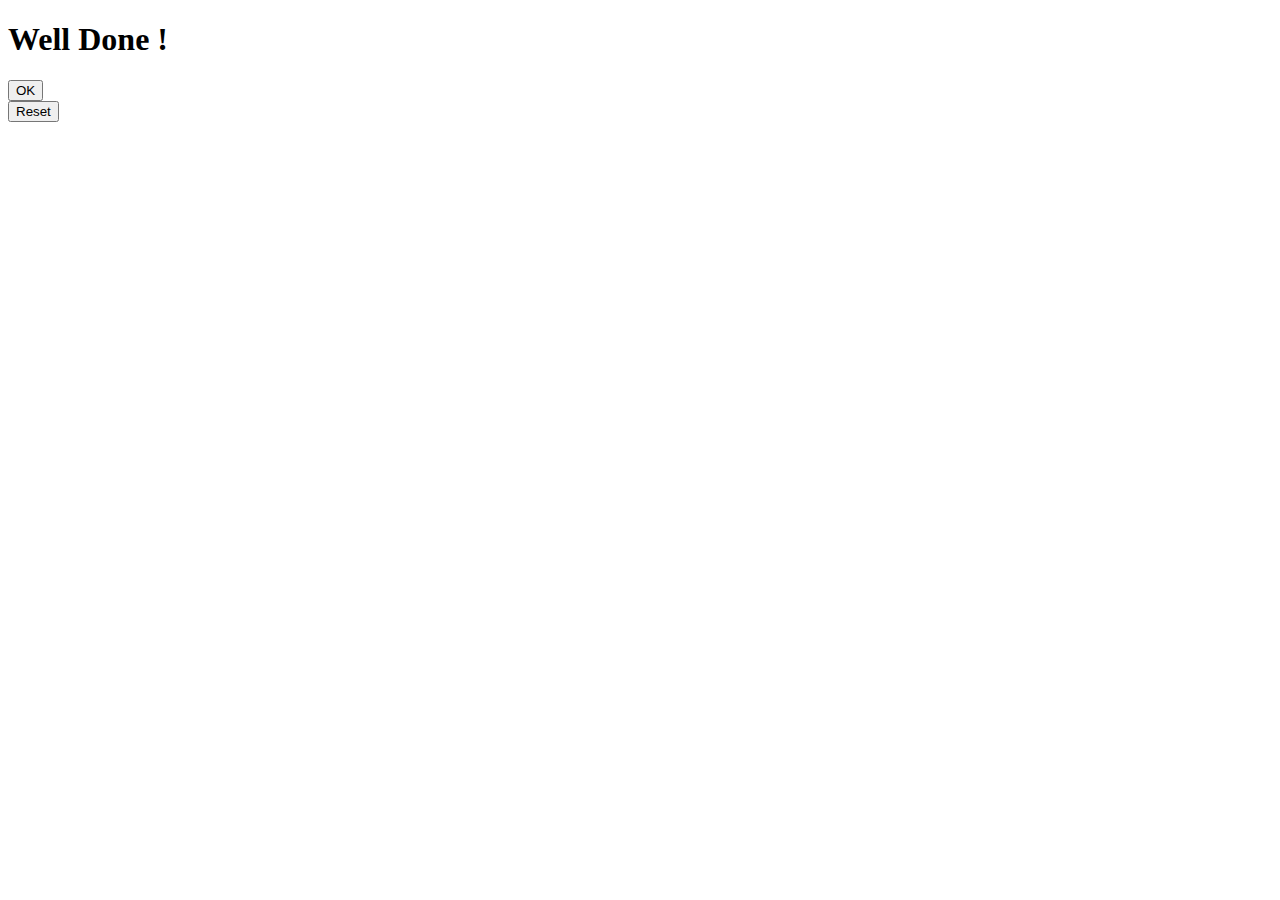
==== index.html @ 7c2bafa0 "Create index.html" ====
<!DOCTYPE html>
<html lang="en">
<head>
    <meta charset="UTF-8">
    <meta name="description" content="BootStrap">
    <title>Bootstrap</title>
    <!-- Font Family -->
    <link rel="preconnect" href="https://fonts.googleapis.com">
    <link rel="preconnect" href="https://fonts.gstatic.com" crossorigin>
    <link href="https://fonts.googleapis.com/css2?family=Montserrat:ital,wght@0,100..900;1,100..900&family=Open+Sans:ital,wdth,wght@0,75..100,300..800;1,75..100,300..800&family=Work+Sans:ital,wght@0,100..900;1,100..900&display=swap" rel="stylesheet">
    <!-- CSS file -->
    <link rel="stylesheet" href="css/style.css">
    <!-- BootStrap File -->
    <link rel="stylesheet" href="css/all.min.css">
    <link rel="stylesheet" href="css/bootstrap.min.css">
</head>
<body>
 <div class="big">
  <div class="result" id="result">
    <H1>Well Done !</H1>
    <p id="winner"></p>
    <button class="btn btn-primary" id="ok">OK</button>
   </div>
    <div class="parent">
      <!-- <button id="button">click</button> -->
        <span class="cell1" id="cell1"></span>
        <span class="cell2" id="cell2"></span>
        <span class="cell3" id="cell3"></span>
        <span class="cell4" id="cell4"></span>
        <span class="cell5" id="cell5"></span>
        <span class="cell6" id="cell6"></span>
        <span class="cell7" id="cell7"></span>
        <span class="cell8" id="cell8"></span>
        <span class="cell9" id="cell9"></span>
    </div>
    <button type="button" class="btn btn-primary" id="button">Reset</button>
 </div>

  <!-- JS file -->
  <script src="Js/main.js" type="module"></script>
  <script src="Js/app.js" type="module"></script>
  <!-- Bootstrap file -->
  <script src="JS/all.min.js"></script>
  <!--  JS Font-->
  <script src="JS/bootstrap.bundle.min.js"></script>
</body>
</html>
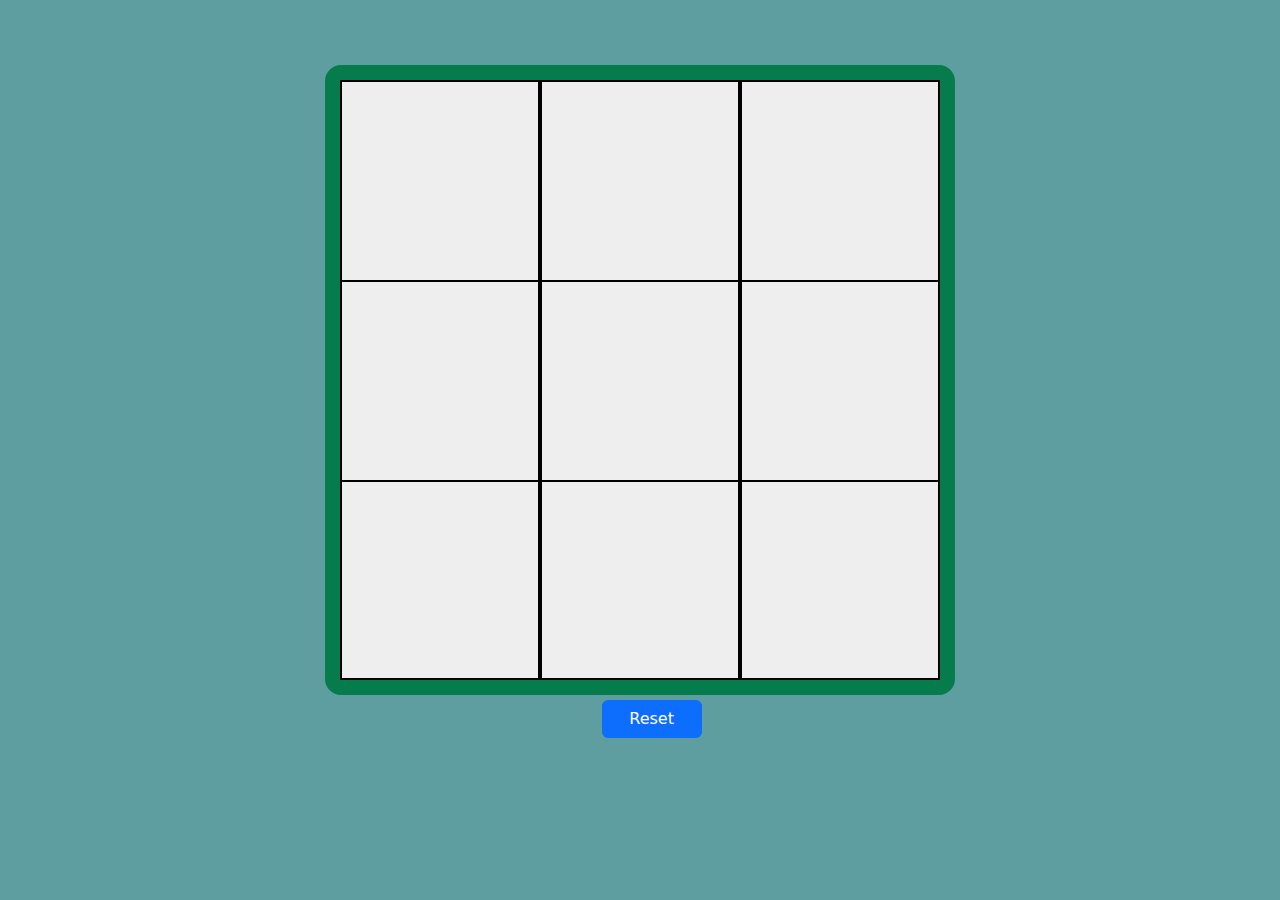
==== commit 705b6f35: "Update index.html" ====
--- a/index.html
+++ b/index.html
@@ -9,10 +9,10 @@
     <link rel="preconnect" href="https://fonts.gstatic.com" crossorigin>
     <link href="https://fonts.googleapis.com/css2?family=Montserrat:ital,wght@0,100..900;1,100..900&family=Open+Sans:ital,wdth,wght@0,75..100,300..800;1,75..100,300..800&family=Work+Sans:ital,wght@0,100..900;1,100..900&display=swap" rel="stylesheet">
     <!-- CSS file -->
-    <link rel="stylesheet" href="css/style.css">
+    <link rel="stylesheet" href="CSS/style.css">
     <!-- BootStrap File -->
-    <link rel="stylesheet" href="css/all.min.css">
-    <link rel="stylesheet" href="css/bootstrap.min.css">
+    <link rel="stylesheet" href="CSS/all.min.css">
+    <link rel="stylesheet" href="CSS/bootstrap.min.css">
 </head>
 <body>
  <div class="big">
--- a/CSS/style.css
+++ b/CSS/style.css
@@ -0,0 +1,69 @@
+* {
+    box-sizing: border-box;
+}
+
+html{
+    background-color: cadetblue;
+}
+.big{
+    background-color: cadetblue;
+}
+
+.parent{
+    background-color: #eee;
+    width: 600px;
+    display: grid;
+   grid-template-columns: 1fr 1fr 1fr;
+   grid-template-rows: repeat(3,1fr);
+    height: 600px;
+    text-align: center;
+    align-items: center;
+    margin: 80px auto;
+    outline: 15px solid rgb(6, 123, 76);
+    border-radius: 1px;
+}
+.parent span{
+    /* padding: 10px; */
+    display: flex;
+    align-items: center;
+    justify-content: center;
+    font-family: 'Courier New', Courier, monospace;
+    font-weight: bold;
+    font-size: 100px;
+    width: 200px;
+    gap: 0px;
+    height: 200px;
+    border-top: 2px solid black;
+    border-right: 2px solid black;
+    border-left: 2px solid black;
+    cursor: pointer;
+}
+.cell1,.cell2,.cell3,.cell4,.cell5,.cell6{
+border-bottom-color: transparent;
+}
+.cell7,.cell8,.cell9{
+    border-bottom:2px solid black ;
+}
+#button{
+   position: relative;
+   top: -60px;
+   width: 100px;
+   left: 47%;
+}
+
+.result
+{
+    width: 400px;
+    margin: auto;
+    margin-top: 10px;
+    position: relative;
+    padding: 10px;
+    text-align: center;
+    background-color: darkturquoise;
+    border-radius: 10px;
+    display: none;
+}
+p{
+    font-weight: bold;
+}
+
--- a/CSS/all.min.css
+++ b/CSS/all.min.css
@@ -0,0 +1,9 @@
+/*!
+ * Font Awesome Free 6.6.0 by @fontawesome - https://fontawesome.com
+ * License - https://fontawesome.com/license/free (Icons: CC BY 4.0, Fonts: SIL OFL 1.1, Code: MIT License)
+ * Copyright 2024 Fonticons, Inc.
+ */
+.fa{font-family:var(--fa-style-family,"Font Awesome 6 Free");font-weight:var(--fa-style,900)}.fa,.fa-brands,.fa-classic,.fa-regular,.fa-sharp-solid,.fa-solid,.fab,.far,.fas{-moz-osx-font-smoothing:grayscale;-webkit-font-smoothing:antialiased;display:var(--fa-display,inline-block);font-style:normal;font-variant:normal;line-height:1;text-rendering:auto}.fa-classic,.fa-regular,.fa-solid,.far,.fas{font-family:"Font Awesome 6 Free"}.fa-brands,.fab{font-family:"Font Awesome 6 Brands"}.fa-1x{font-size:1em}.fa-2x{font-size:2em}.fa-3x{font-size:3em}.fa-4x{font-size:4em}.fa-5x{font-size:5em}.fa-6x{font-size:6em}.fa-7x{font-size:7em}.fa-8x{font-size:8em}.fa-9x{font-size:9em}.fa-10x{font-size:10em}.fa-2xs{font-size:.625em;line-height:.1em;vertical-align:.225em}.fa-xs{font-size:.75em;line-height:.08333em;vertical-align:.125em}.fa-sm{font-size:.875em;line-height:.07143em;vertical-align:.05357em}.fa-lg{font-size:1.25em;line-height:.05em;vertical-align:-.075em}.fa-xl{font-size:1.5em;line-height:.04167em;vertical-align:-.125em}.fa-2xl{font-size:2em;line-height:.03125em;vertical-align:-.1875em}.fa-fw{text-align:center;width:1.25em}.fa-ul{list-style-type:none;margin-left:var(--fa-li-margin,2.5em);padding-left:0}.fa-ul>li{position:relative}.fa-li{left:calc(var(--fa-li-width, 2em)*-1);position:absolute;text-align:center;width:var(--fa-li-width,2em);line-height:inherit}.fa-border{border-radius:var(--fa-border-radius,.1em);border:var(--fa-border-width,.08em) var(--fa-border-style,solid) var(--fa-border-color,#eee);padding:var(--fa-border-padding,.2em .25em .15em)}.fa-pull-left{float:left;margin-right:var(--fa-pull-margin,.3em)}.fa-pull-right{float:right;margin-left:var(--fa-pull-margin,.3em)}.fa-beat{animation-name:fa-beat;animation-delay:var(--fa-animation-delay,0s);animation-direction:var(--fa-animation-direction,normal);animation-duration:var(--fa-animation-duration,1s);animation-iteration-count:var(--fa-animation-iteration-count,infinite);animation-timing-function:var(--fa-animation-timing,ease-in-out)}.fa-bounce{animation-name:fa-bounce;animation-delay:var(--fa-animation-delay,0s);animation-direction:var(--fa-animation-direction,normal);animation-duration:var(--fa-animation-duration,1s);animation-iteration-count:var(--fa-animation-iteration-count,infinite);animation-timing-function:var(--fa-animation-timing,cubic-bezier(.28,.84,.42,1))}.fa-fade{animation-name:fa-fade;animation-iteration-count:var(--fa-animation-iteration-count,infinite);animation-timing-function:var(--fa-animation-timing,cubic-bezier(.4,0,.6,1))}.fa-beat-fade,.fa-fade{animation-delay:var(--fa-animation-delay,0s);animation-direction:var(--fa-animation-direction,normal);animation-duration:var(--fa-animation-duration,1s)}.fa-beat-fade{animation-name:fa-beat-fade;animation-iteration-count:var(--fa-animation-iteration-count,infinite);animation-timing-function:var(--fa-animation-timing,cubic-bezier(.4,0,.6,1))}.fa-flip{animation-name:fa-flip;animation-delay:var(--fa-animation-delay,0s);animation-direction:var(--fa-animation-direction,normal);animation-duration:var(--fa-animation-duration,1s);animation-iteration-count:var(--fa-animation-iteration-count,infinite);animation-timing-function:var(--fa-animation-timing,ease-in-out)}.fa-shake{animation-name:fa-shake;animation-duration:var(--fa-animation-duration,1s);animation-iteration-count:var(--fa-animation-iteration-count,infinite);animation-timing-function:var(--fa-animation-timing,linear)}.fa-shake,.fa-spin{animation-delay:var(--fa-animation-delay,0s);animation-direction:var(--fa-animation-direction,normal)}.fa-spin{animation-name:fa-spin;animation-duration:var(--fa-animation-duration,2s);animation-iteration-count:var(--fa-animation-iteration-count,infinite);animation-timing-function:var(--fa-animation-timing,linear)}.fa-spin-reverse{--fa-animation-direction:reverse}.fa-pulse,.fa-spin-pulse{animation-name:fa-spin;animation-direction:var(--fa-animation-direction,normal);animation-duration:var(--fa-animation-duration,1s);animation-iteration-count:var(--fa-animation-iteration-count,infinite);animation-timing-function:var(--fa-animation-timing,steps(8))}@media (prefers-reduced-motion:reduce){.fa-beat,.fa-beat-fade,.fa-bounce,.fa-fade,.fa-flip,.fa-pulse,.fa-shake,.fa-spin,.fa-spin-pulse{animation-delay:-1ms;animation-duration:1ms;animation-iteration-count:1;transition-delay:0s;transition-duration:0s}}@keyframes fa-beat{0%,90%{transform:scale(1)}45%{transform:scale(var(--fa-beat-scale,1.25))}}@keyframes fa-bounce{0%{transform:scale(1) translateY(0)}10%{transform:scale(var(--fa-bounce-start-scale-x,1.1),var(--fa-bounce-start-scale-y,.9)) translateY(0)}30%{transform:scale(var(--fa-bounce-jump-scale-x,.9),var(--fa-bounce-jump-scale-y,1.1)) translateY(var(--fa-bounce-height,-.5em))}50%{transform:scale(var(--fa-bounce-land-scale-x,1.05),var(--fa-bounce-land-scale-y,.95)) translateY(0)}57%{transform:scale(1) translateY(var(--fa-bounce-rebound,-.125em))}64%{transform:scale(1) translateY(0)}to{transform:scale(1) translateY(0)}}@keyframes fa-fade{50%{opacity:var(--fa-fade-opacity,.4)}}@keyframes fa-beat-fade{0%,to{opacity:var(--fa-beat-fade-opacity,.4);transform:scale(1)}50%{opacity:1;transform:scale(var(--fa-beat-fade-scale,1.125))}}@keyframes fa-flip{50%{transform:rotate3d(var(--fa-flip-x,0),var(--fa-flip-y,1),var(--fa-flip-z,0),var(--fa-flip-angle,-180deg))}}@keyframes fa-shake{0%{transform:rotate(-15deg)}4%{transform:rotate(15deg)}8%,24%{transform:rotate(-18deg)}12%,28%{transform:rotate(18deg)}16%{transform:rotate(-22deg)}20%{transform:rotate(22deg)}32%{transform:rotate(-12deg)}36%{transform:rotate(12deg)}40%,to{transform:rotate(0deg)}}@keyframes fa-spin{0%{transform:rotate(0deg)}to{transform:rotate(1turn)}}.fa-rotate-90{transform:rotate(90deg)}.fa-rotate-180{transform:rotate(180deg)}.fa-rotate-270{transform:rotate(270deg)}.fa-flip-horizontal{transform:scaleX(-1)}.fa-flip-vertical{transform:scaleY(-1)}.fa-flip-both,.fa-flip-horizontal.fa-flip-vertical{transform:scale(-1)}.fa-rotate-by{transform:rotate(var(--fa-rotate-angle,0))}.fa-stack{display:inline-block;height:2em;line-height:2em;position:relative;vertical-align:middle;width:2.5em}.fa-stack-1x,.fa-stack-2x{left:0;position:absolute;text-align:center;width:100%;z-index:var(--fa-stack-z-index,auto)}.fa-stack-1x{line-height:inherit}.fa-stack-2x{font-size:2em}.fa-inverse{color:var(--fa-inverse,#fff)}
+
+.fa-0:before{content:"\30"}.fa-1:before{content:"\31"}.fa-2:before{content:"\32"}.fa-3:before{content:"\33"}.fa-4:before{content:"\34"}.fa-5:before{content:"\35"}.fa-6:before{content:"\36"}.fa-7:before{content:"\37"}.fa-8:before{content:"\38"}.fa-9:before{content:"\39"}.fa-fill-drip:before{content:"\f576"}.fa-arrows-to-circle:before{content:"\e4bd"}.fa-chevron-circle-right:before,.fa-circle-chevron-right:before{content:"\f138"}.fa-at:before{content:"\40"}.fa-trash-alt:before,.fa-trash-can:before{content:"\f2ed"}.fa-text-height:before{content:"\f034"}.fa-user-times:before,.fa-user-xmark:before{content:"\f235"}.fa-stethoscope:before{content:"\f0f1"}.fa-comment-alt:before,.fa-message:before{content:"\f27a"}.fa-info:before{content:"\f129"}.fa-compress-alt:before,.fa-down-left-and-up-right-to-center:before{content:"\f422"}.fa-explosion:before{content:"\e4e9"}.fa-file-alt:before,.fa-file-lines:before,.fa-file-text:before{content:"\f15c"}.fa-wave-square:before{content:"\f83e"}.fa-ring:before{content:"\f70b"}.fa-building-un:before{content:"\e4d9"}.fa-dice-three:before{content:"\f527"}.fa-calendar-alt:before,.fa-calendar-days:before{content:"\f073"}.fa-anchor-circle-check:before{content:"\e4aa"}.fa-building-circle-arrow-right:before{content:"\e4d1"}.fa-volleyball-ball:before,.fa-volleyball:before{content:"\f45f"}.fa-arrows-up-to-line:before{content:"\e4c2"}.fa-sort-desc:before,.fa-sort-down:before{content:"\f0dd"}.fa-circle-minus:before,.fa-minus-circle:before{content:"\f056"}.fa-door-open:before{content:"\f52b"}.fa-right-from-bracket:before,.fa-sign-out-alt:before{content:"\f2f5"}.fa-atom:before{content:"\f5d2"}.fa-soap:before{content:"\e06e"}.fa-heart-music-camera-bolt:before,.fa-icons:before{content:"\f86d"}.fa-microphone-alt-slash:before,.fa-microphone-lines-slash:before{content:"\f539"}.fa-bridge-circle-check:before{content:"\e4c9"}.fa-pump-medical:before{content:"\e06a"}.fa-fingerprint:before{content:"\f577"}.fa-hand-point-right:before{content:"\f0a4"}.fa-magnifying-glass-location:before,.fa-search-location:before{content:"\f689"}.fa-forward-step:before,.fa-step-forward:before{content:"\f051"}.fa-face-smile-beam:before,.fa-smile-beam:before{content:"\f5b8"}.fa-flag-checkered:before{content:"\f11e"}.fa-football-ball:before,.fa-football:before{content:"\f44e"}.fa-school-circle-exclamation:before{content:"\e56c"}.fa-crop:before{content:"\f125"}.fa-angle-double-down:before,.fa-angles-down:before{content:"\f103"}.fa-users-rectangle:before{content:"\e594"}.fa-people-roof:before{content:"\e537"}.fa-people-line:before{content:"\e534"}.fa-beer-mug-empty:before,.fa-beer:before{content:"\f0fc"}.fa-diagram-predecessor:before{content:"\e477"}.fa-arrow-up-long:before,.fa-long-arrow-up:before{content:"\f176"}.fa-burn:before,.fa-fire-flame-simple:before{content:"\f46a"}.fa-male:before,.fa-person:before{content:"\f183"}.fa-laptop:before{content:"\f109"}.fa-file-csv:before{content:"\f6dd"}.fa-menorah:before{content:"\f676"}.fa-truck-plane:before{content:"\e58f"}.fa-record-vinyl:before{content:"\f8d9"}.fa-face-grin-stars:before,.fa-grin-stars:before{content:"\f587"}.fa-bong:before{content:"\f55c"}.fa-pastafarianism:before,.fa-spaghetti-monster-flying:before{content:"\f67b"}.fa-arrow-down-up-across-line:before{content:"\e4af"}.fa-spoon:before,.fa-utensil-spoon:before{content:"\f2e5"}.fa-jar-wheat:before{content:"\e517"}.fa-envelopes-bulk:before,.fa-mail-bulk:before{content:"\f674"}.fa-file-circle-exclamation:before{content:"\e4eb"}.fa-circle-h:before,.fa-hospital-symbol:before{content:"\f47e"}.fa-pager:before{content:"\f815"}.fa-address-book:before,.fa-contact-book:before{content:"\f2b9"}.fa-strikethrough:before{content:"\f0cc"}.fa-k:before{content:"\4b"}.fa-landmark-flag:before{content:"\e51c"}.fa-pencil-alt:before,.fa-pencil:before{content:"\f303"}.fa-backward:before{content:"\f04a"}.fa-caret-right:before{content:"\f0da"}.fa-comments:before{content:"\f086"}.fa-file-clipboard:before,.fa-paste:before{content:"\f0ea"}.fa-code-pull-request:before{content:"\e13c"}.fa-clipboard-list:before{content:"\f46d"}.fa-truck-loading:before,.fa-truck-ramp-box:before{content:"\f4de"}.fa-user-check:before{content:"\f4fc"}.fa-vial-virus:before{content:"\e597"}.fa-sheet-plastic:before{content:"\e571"}.fa-blog:before{content:"\f781"}.fa-user-ninja:before{content:"\f504"}.fa-person-arrow-up-from-line:before{content:"\e539"}.fa-scroll-torah:before,.fa-torah:before{content:"\f6a0"}.fa-broom-ball:before,.fa-quidditch-broom-ball:before,.fa-quidditch:before{content:"\f458"}.fa-toggle-off:before{content:"\f204"}.fa-archive:before,.fa-box-archive:before{content:"\f187"}.fa-person-drowning:before{content:"\e545"}.fa-arrow-down-9-1:before,.fa-sort-numeric-desc:before,.fa-sort-numeric-down-alt:before{content:"\f886"}.fa-face-grin-tongue-squint:before,.fa-grin-tongue-squint:before{content:"\f58a"}.fa-spray-can:before{content:"\f5bd"}.fa-truck-monster:before{content:"\f63b"}.fa-w:before{content:"\57"}.fa-earth-africa:before,.fa-globe-africa:before{content:"\f57c"}.fa-rainbow:before{content:"\f75b"}.fa-circle-notch:before{content:"\f1ce"}.fa-tablet-alt:before,.fa-tablet-screen-button:before{content:"\f3fa"}.fa-paw:before{content:"\f1b0"}.fa-cloud:before{content:"\f0c2"}.fa-trowel-bricks:before{content:"\e58a"}.fa-face-flushed:before,.fa-flushed:before{content:"\f579"}.fa-hospital-user:before{content:"\f80d"}.fa-tent-arrow-left-right:before{content:"\e57f"}.fa-gavel:before,.fa-legal:before{content:"\f0e3"}.fa-binoculars:before{content:"\f1e5"}.fa-microphone-slash:before{content:"\f131"}.fa-box-tissue:before{content:"\e05b"}.fa-motorcycle:before{content:"\f21c"}.fa-bell-concierge:before,.fa-concierge-bell:before{content:"\f562"}.fa-pen-ruler:before,.fa-pencil-ruler:before{content:"\f5ae"}.fa-people-arrows-left-right:before,.fa-people-arrows:before{content:"\e068"}.fa-mars-and-venus-burst:before{content:"\e523"}.fa-caret-square-right:before,.fa-square-caret-right:before{content:"\f152"}.fa-cut:before,.fa-scissors:before{content:"\f0c4"}.fa-sun-plant-wilt:before{content:"\e57a"}.fa-toilets-portable:before{content:"\e584"}.fa-hockey-puck:before{content:"\f453"}.fa-table:before{content:"\f0ce"}.fa-magnifying-glass-arrow-right:before{content:"\e521"}.fa-digital-tachograph:before,.fa-tachograph-digital:before{content:"\f566"}.fa-users-slash:before{content:"\e073"}.fa-clover:before{content:"\e139"}.fa-mail-reply:before,.fa-reply:before{content:"\f3e5"}.fa-star-and-crescent:before{content:"\f699"}.fa-house-fire:before{content:"\e50c"}.fa-minus-square:before,.fa-square-minus:before{content:"\f146"}.fa-helicopter:before{content:"\f533"}.fa-compass:before{content:"\f14e"}.fa-caret-square-down:before,.fa-square-caret-down:before{content:"\f150"}.fa-file-circle-question:before{content:"\e4ef"}.fa-laptop-code:before{content:"\f5fc"}.fa-swatchbook:before{content:"\f5c3"}.fa-prescription-bottle:before{content:"\f485"}.fa-bars:before,.fa-navicon:before{content:"\f0c9"}.fa-people-group:before{content:"\e533"}.fa-hourglass-3:before,.fa-hourglass-end:before{content:"\f253"}.fa-heart-broken:before,.fa-heart-crack:before{content:"\f7a9"}.fa-external-link-square-alt:before,.fa-square-up-right:before{content:"\f360"}.fa-face-kiss-beam:before,.fa-kiss-beam:before{content:"\f597"}.fa-film:before{content:"\f008"}.fa-ruler-horizontal:before{content:"\f547"}.fa-people-robbery:before{content:"\e536"}.fa-lightbulb:before{content:"\f0eb"}.fa-caret-left:before{content:"\f0d9"}.fa-circle-exclamation:before,.fa-exclamation-circle:before{content:"\f06a"}.fa-school-circle-xmark:before{content:"\e56d"}.fa-arrow-right-from-bracket:before,.fa-sign-out:before{content:"\f08b"}.fa-chevron-circle-down:before,.fa-circle-chevron-down:before{content:"\f13a"}.fa-unlock-alt:before,.fa-unlock-keyhole:before{content:"\f13e"}.fa-cloud-showers-heavy:before{content:"\f740"}.fa-headphones-alt:before,.fa-headphones-simple:before{content:"\f58f"}.fa-sitemap:before{content:"\f0e8"}.fa-circle-dollar-to-slot:before,.fa-donate:before{content:"\f4b9"}.fa-memory:before{content:"\f538"}.fa-road-spikes:before{content:"\e568"}.fa-fire-burner:before{content:"\e4f1"}.fa-flag:before{content:"\f024"}.fa-hanukiah:before{content:"\f6e6"}.fa-feather:before{content:"\f52d"}.fa-volume-down:before,.fa-volume-low:before{content:"\f027"}.fa-comment-slash:before{content:"\f4b3"}.fa-cloud-sun-rain:before{content:"\f743"}.fa-compress:before{content:"\f066"}.fa-wheat-alt:before,.fa-wheat-awn:before{content:"\e2cd"}.fa-ankh:before{content:"\f644"}.fa-hands-holding-child:before{content:"\e4fa"}.fa-asterisk:before{content:"\2a"}.fa-check-square:before,.fa-square-check:before{content:"\f14a"}.fa-peseta-sign:before{content:"\e221"}.fa-header:before,.fa-heading:before{content:"\f1dc"}.fa-ghost:before{content:"\f6e2"}.fa-list-squares:before,.fa-list:before{content:"\f03a"}.fa-phone-square-alt:before,.fa-square-phone-flip:before{content:"\f87b"}.fa-cart-plus:before{content:"\f217"}.fa-gamepad:before{content:"\f11b"}.fa-circle-dot:before,.fa-dot-circle:before{content:"\f192"}.fa-dizzy:before,.fa-face-dizzy:before{content:"\f567"}.fa-egg:before{content:"\f7fb"}.fa-house-medical-circle-xmark:before{content:"\e513"}.fa-campground:before{content:"\f6bb"}.fa-folder-plus:before{content:"\f65e"}.fa-futbol-ball:before,.fa-futbol:before,.fa-soccer-ball:before{content:"\f1e3"}.fa-paint-brush:before,.fa-paintbrush:before{content:"\f1fc"}.fa-lock:before{content:"\f023"}.fa-gas-pump:before{content:"\f52f"}.fa-hot-tub-person:before,.fa-hot-tub:before{content:"\f593"}.fa-map-location:before,.fa-map-marked:before{content:"\f59f"}.fa-house-flood-water:before{content:"\e50e"}.fa-tree:before{content:"\f1bb"}.fa-bridge-lock:before{content:"\e4cc"}.fa-sack-dollar:before{content:"\f81d"}.fa-edit:before,.fa-pen-to-square:before{content:"\f044"}.fa-car-side:before{content:"\f5e4"}.fa-share-alt:before,.fa-share-nodes:before{content:"\f1e0"}.fa-heart-circle-minus:before{content:"\e4ff"}.fa-hourglass-2:before,.fa-hourglass-half:before{content:"\f252"}.fa-microscope:before{content:"\f610"}.fa-sink:before{content:"\e06d"}.fa-bag-shopping:before,.fa-shopping-bag:before{content:"\f290"}.fa-arrow-down-z-a:before,.fa-sort-alpha-desc:before,.fa-sort-alpha-down-alt:before{content:"\f881"}.fa-mitten:before{content:"\f7b5"}.fa-person-rays:before{content:"\e54d"}.fa-users:before{content:"\f0c0"}.fa-eye-slash:before{content:"\f070"}.fa-flask-vial:before{content:"\e4f3"}.fa-hand-paper:before,.fa-hand:before{content:"\f256"}.fa-om:before{content:"\f679"}.fa-worm:before{content:"\e599"}.fa-house-circle-xmark:before{content:"\e50b"}.fa-plug:before{content:"\f1e6"}.fa-chevron-up:before{content:"\f077"}.fa-hand-spock:before{content:"\f259"}.fa-stopwatch:before{content:"\f2f2"}.fa-face-kiss:before,.fa-kiss:before{content:"\f596"}.fa-bridge-circle-xmark:before{content:"\e4cb"}.fa-face-grin-tongue:before,.fa-grin-tongue:before{content:"\f589"}.fa-chess-bishop:before{content:"\f43a"}.fa-face-grin-wink:before,.fa-grin-wink:before{content:"\f58c"}.fa-deaf:before,.fa-deafness:before,.fa-ear-deaf:before,.fa-hard-of-hearing:before{content:"\f2a4"}.fa-road-circle-check:before{content:"\e564"}.fa-dice-five:before{content:"\f523"}.fa-rss-square:before,.fa-square-rss:before{content:"\f143"}.fa-land-mine-on:before{content:"\e51b"}.fa-i-cursor:before{content:"\f246"}.fa-stamp:before{content:"\f5bf"}.fa-stairs:before{content:"\e289"}.fa-i:before{content:"\49"}.fa-hryvnia-sign:before,.fa-hryvnia:before{content:"\f6f2"}.fa-pills:before{content:"\f484"}.fa-face-grin-wide:before,.fa-grin-alt:before{content:"\f581"}.fa-tooth:before{content:"\f5c9"}.fa-v:before{content:"\56"}.fa-bangladeshi-taka-sign:before{content:"\e2e6"}.fa-bicycle:before{content:"\f206"}.fa-rod-asclepius:before,.fa-rod-snake:before,.fa-staff-aesculapius:before,.fa-staff-snake:before{content:"\e579"}.fa-head-side-cough-slash:before{content:"\e062"}.fa-ambulance:before,.fa-truck-medical:before{content:"\f0f9"}.fa-wheat-awn-circle-exclamation:before{content:"\e598"}.fa-snowman:before{content:"\f7d0"}.fa-mortar-pestle:before{content:"\f5a7"}.fa-road-barrier:before{content:"\e562"}.fa-school:before{content:"\f549"}.fa-igloo:before{content:"\f7ae"}.fa-joint:before{content:"\f595"}.fa-angle-right:before{content:"\f105"}.fa-horse:before{content:"\f6f0"}.fa-q:before{content:"\51"}.fa-g:before{content:"\47"}.fa-notes-medical:before{content:"\f481"}.fa-temperature-2:before,.fa-temperature-half:before,.fa-thermometer-2:before,.fa-thermometer-half:before{content:"\f2c9"}.fa-dong-sign:before{content:"\e169"}.fa-capsules:before{content:"\f46b"}.fa-poo-bolt:before,.fa-poo-storm:before{content:"\f75a"}.fa-face-frown-open:before,.fa-frown-open:before{content:"\f57a"}.fa-hand-point-up:before{content:"\f0a6"}.fa-money-bill:before{content:"\f0d6"}.fa-bookmark:before{content:"\f02e"}.fa-align-justify:before{content:"\f039"}.fa-umbrella-beach:before{content:"\f5ca"}.fa-helmet-un:before{content:"\e503"}.fa-bullseye:before{content:"\f140"}.fa-bacon:before{content:"\f7e5"}.fa-hand-point-down:before{content:"\f0a7"}.fa-arrow-up-from-bracket:before{content:"\e09a"}.fa-folder-blank:before,.fa-folder:before{content:"\f07b"}.fa-file-medical-alt:before,.fa-file-waveform:before{content:"\f478"}.fa-radiation:before{content:"\f7b9"}.fa-chart-simple:before{content:"\e473"}.fa-mars-stroke:before{content:"\f229"}.fa-vial:before{content:"\f492"}.fa-dashboard:before,.fa-gauge-med:before,.fa-gauge:before,.fa-tachometer-alt-average:before{content:"\f624"}.fa-magic-wand-sparkles:before,.fa-wand-magic-sparkles:before{content:"\e2ca"}.fa-e:before{content:"\45"}.fa-pen-alt:before,.fa-pen-clip:before{content:"\f305"}.fa-bridge-circle-exclamation:before{content:"\e4ca"}.fa-user:before{content:"\f007"}.fa-school-circle-check:before{content:"\e56b"}.fa-dumpster:before{content:"\f793"}.fa-shuttle-van:before,.fa-van-shuttle:before{content:"\f5b6"}.fa-building-user:before{content:"\e4da"}.fa-caret-square-left:before,.fa-square-caret-left:before{content:"\f191"}.fa-highlighter:before{content:"\f591"}.fa-key:before{content:"\f084"}.fa-bullhorn:before{content:"\f0a1"}.fa-globe:before{content:"\f0ac"}.fa-synagogue:before{content:"\f69b"}.fa-person-half-dress:before{content:"\e548"}.fa-road-bridge:before{content:"\e563"}.fa-location-arrow:before{content:"\f124"}.fa-c:before{content:"\43"}.fa-tablet-button:before{content:"\f10a"}.fa-building-lock:before{content:"\e4d6"}.fa-pizza-slice:before{content:"\f818"}.fa-money-bill-wave:before{content:"\f53a"}.fa-area-chart:before,.fa-chart-area:before{content:"\f1fe"}.fa-house-flag:before{content:"\e50d"}.fa-person-circle-minus:before{content:"\e540"}.fa-ban:before,.fa-cancel:before{content:"\f05e"}.fa-camera-rotate:before{content:"\e0d8"}.fa-air-freshener:before,.fa-spray-can-sparkles:before{content:"\f5d0"}.fa-star:before{content:"\f005"}.fa-repeat:before{content:"\f363"}.fa-cross:before{content:"\f654"}.fa-box:before{content:"\f466"}.fa-venus-mars:before{content:"\f228"}.fa-arrow-pointer:before,.fa-mouse-pointer:before{content:"\f245"}.fa-expand-arrows-alt:before,.fa-maximize:before{content:"\f31e"}.fa-charging-station:before{content:"\f5e7"}.fa-shapes:before,.fa-triangle-circle-square:before{content:"\f61f"}.fa-random:before,.fa-shuffle:before{content:"\f074"}.fa-person-running:before,.fa-running:before{content:"\f70c"}.fa-mobile-retro:before{content:"\e527"}.fa-grip-lines-vertical:before{content:"\f7a5"}.fa-spider:before{content:"\f717"}.fa-hands-bound:before{content:"\e4f9"}.fa-file-invoice-dollar:before{content:"\f571"}.fa-plane-circle-exclamation:before{content:"\e556"}.fa-x-ray:before{content:"\f497"}.fa-spell-check:before{content:"\f891"}.fa-slash:before{content:"\f715"}.fa-computer-mouse:before,.fa-mouse:before{content:"\f8cc"}.fa-arrow-right-to-bracket:before,.fa-sign-in:before{content:"\f090"}.fa-shop-slash:before,.fa-store-alt-slash:before{content:"\e070"}.fa-server:before{content:"\f233"}.fa-virus-covid-slash:before{content:"\e4a9"}.fa-shop-lock:before{content:"\e4a5"}.fa-hourglass-1:before,.fa-hourglass-start:before{content:"\f251"}.fa-blender-phone:before{content:"\f6b6"}.fa-building-wheat:before{content:"\e4db"}.fa-person-breastfeeding:before{content:"\e53a"}.fa-right-to-bracket:before,.fa-sign-in-alt:before{content:"\f2f6"}.fa-venus:before{content:"\f221"}.fa-passport:before{content:"\f5ab"}.fa-thumb-tack-slash:before,.fa-thumbtack-slash:before{content:"\e68f"}.fa-heart-pulse:before,.fa-heartbeat:before{content:"\f21e"}.fa-people-carry-box:before,.fa-people-carry:before{content:"\f4ce"}.fa-temperature-high:before{content:"\f769"}.fa-microchip:before{content:"\f2db"}.fa-crown:before{content:"\f521"}.fa-weight-hanging:before{content:"\f5cd"}.fa-xmarks-lines:before{content:"\e59a"}.fa-file-prescription:before{content:"\f572"}.fa-weight-scale:before,.fa-weight:before{content:"\f496"}.fa-user-friends:before,.fa-user-group:before{content:"\f500"}.fa-arrow-up-a-z:before,.fa-sort-alpha-up:before{content:"\f15e"}.fa-chess-knight:before{content:"\f441"}.fa-face-laugh-squint:before,.fa-laugh-squint:before{content:"\f59b"}.fa-wheelchair:before{content:"\f193"}.fa-arrow-circle-up:before,.fa-circle-arrow-up:before{content:"\f0aa"}.fa-toggle-on:before{content:"\f205"}.fa-person-walking:before,.fa-walking:before{content:"\f554"}.fa-l:before{content:"\4c"}.fa-fire:before{content:"\f06d"}.fa-bed-pulse:before,.fa-procedures:before{content:"\f487"}.fa-shuttle-space:before,.fa-space-shuttle:before{content:"\f197"}.fa-face-laugh:before,.fa-laugh:before{content:"\f599"}.fa-folder-open:before{content:"\f07c"}.fa-heart-circle-plus:before{content:"\e500"}.fa-code-fork:before{content:"\e13b"}.fa-city:before{content:"\f64f"}.fa-microphone-alt:before,.fa-microphone-lines:before{content:"\f3c9"}.fa-pepper-hot:before{content:"\f816"}.fa-unlock:before{content:"\f09c"}.fa-colon-sign:before{content:"\e140"}.fa-headset:before{content:"\f590"}.fa-store-slash:before{content:"\e071"}.fa-road-circle-xmark:before{content:"\e566"}.fa-user-minus:before{content:"\f503"}.fa-mars-stroke-up:before,.fa-mars-stroke-v:before{content:"\f22a"}.fa-champagne-glasses:before,.fa-glass-cheers:before{content:"\f79f"}.fa-clipboard:before{content:"\f328"}.fa-house-circle-exclamation:before{content:"\e50a"}.fa-file-arrow-up:before,.fa-file-upload:before{content:"\f574"}.fa-wifi-3:before,.fa-wifi-strong:before,.fa-wifi:before{content:"\f1eb"}.fa-bath:before,.fa-bathtub:before{content:"\f2cd"}.fa-underline:before{content:"\f0cd"}.fa-user-edit:before,.fa-user-pen:before{content:"\f4ff"}.fa-signature:before{content:"\f5b7"}.fa-stroopwafel:before{content:"\f551"}.fa-bold:before{content:"\f032"}.fa-anchor-lock:before{content:"\e4ad"}.fa-building-ngo:before{content:"\e4d7"}.fa-manat-sign:before{content:"\e1d5"}.fa-not-equal:before{content:"\f53e"}.fa-border-style:before,.fa-border-top-left:before{content:"\f853"}.fa-map-location-dot:before,.fa-map-marked-alt:before{content:"\f5a0"}.fa-jedi:before{content:"\f669"}.fa-poll:before,.fa-square-poll-vertical:before{content:"\f681"}.fa-mug-hot:before{content:"\f7b6"}.fa-battery-car:before,.fa-car-battery:before{content:"\f5df"}.fa-gift:before{content:"\f06b"}.fa-dice-two:before{content:"\f528"}.fa-chess-queen:before{content:"\f445"}.fa-glasses:before{content:"\f530"}.fa-chess-board:before{content:"\f43c"}.fa-building-circle-check:before{content:"\e4d2"}.fa-person-chalkboard:before{content:"\e53d"}.fa-mars-stroke-h:before,.fa-mars-stroke-right:before{content:"\f22b"}.fa-hand-back-fist:before,.fa-hand-rock:before{content:"\f255"}.fa-caret-square-up:before,.fa-square-caret-up:before{content:"\f151"}.fa-cloud-showers-water:before{content:"\e4e4"}.fa-bar-chart:before,.fa-chart-bar:before{content:"\f080"}.fa-hands-bubbles:before,.fa-hands-wash:before{content:"\e05e"}.fa-less-than-equal:before{content:"\f537"}.fa-train:before{content:"\f238"}.fa-eye-low-vision:before,.fa-low-vision:before{content:"\f2a8"}.fa-crow:before{content:"\f520"}.fa-sailboat:before{content:"\e445"}.fa-window-restore:before{content:"\f2d2"}.fa-plus-square:before,.fa-square-plus:before{content:"\f0fe"}.fa-torii-gate:before{content:"\f6a1"}.fa-frog:before{content:"\f52e"}.fa-bucket:before{content:"\e4cf"}.fa-image:before{content:"\f03e"}.fa-microphone:before{content:"\f130"}.fa-cow:before{content:"\f6c8"}.fa-caret-up:before{content:"\f0d8"}.fa-screwdriver:before{content:"\f54a"}.fa-folder-closed:before{content:"\e185"}.fa-house-tsunami:before{content:"\e515"}.fa-square-nfi:before{content:"\e576"}.fa-arrow-up-from-ground-water:before{content:"\e4b5"}.fa-glass-martini-alt:before,.fa-martini-glass:before{content:"\f57b"}.fa-rotate-back:before,.fa-rotate-backward:before,.fa-rotate-left:before,.fa-undo-alt:before{content:"\f2ea"}.fa-columns:before,.fa-table-columns:before{content:"\f0db"}.fa-lemon:before{content:"\f094"}.fa-head-side-mask:before{content:"\e063"}.fa-handshake:before{content:"\f2b5"}.fa-gem:before{content:"\f3a5"}.fa-dolly-box:before,.fa-dolly:before{content:"\f472"}.fa-smoking:before{content:"\f48d"}.fa-compress-arrows-alt:before,.fa-minimize:before{content:"\f78c"}.fa-monument:before{content:"\f5a6"}.fa-snowplow:before{content:"\f7d2"}.fa-angle-double-right:before,.fa-angles-right:before{content:"\f101"}.fa-cannabis:before{content:"\f55f"}.fa-circle-play:before,.fa-play-circle:before{content:"\f144"}.fa-tablets:before{content:"\f490"}.fa-ethernet:before{content:"\f796"}.fa-eur:before,.fa-euro-sign:before,.fa-euro:before{content:"\f153"}.fa-chair:before{content:"\f6c0"}.fa-check-circle:before,.fa-circle-check:before{content:"\f058"}.fa-circle-stop:before,.fa-stop-circle:before{content:"\f28d"}.fa-compass-drafting:before,.fa-drafting-compass:before{content:"\f568"}.fa-plate-wheat:before{content:"\e55a"}.fa-icicles:before{content:"\f7ad"}.fa-person-shelter:before{content:"\e54f"}.fa-neuter:before{content:"\f22c"}.fa-id-badge:before{content:"\f2c1"}.fa-marker:before{content:"\f5a1"}.fa-face-laugh-beam:before,.fa-laugh-beam:before{content:"\f59a"}.fa-helicopter-symbol:before{content:"\e502"}.fa-universal-access:before{content:"\f29a"}.fa-chevron-circle-up:before,.fa-circle-chevron-up:before{content:"\f139"}.fa-lari-sign:before{content:"\e1c8"}.fa-volcano:before{content:"\f770"}.fa-person-walking-dashed-line-arrow-right:before{content:"\e553"}.fa-gbp:before,.fa-pound-sign:before,.fa-sterling-sign:before{content:"\f154"}.fa-viruses:before{content:"\e076"}.fa-square-person-confined:before{content:"\e577"}.fa-user-tie:before{content:"\f508"}.fa-arrow-down-long:before,.fa-long-arrow-down:before{content:"\f175"}.fa-tent-arrow-down-to-line:before{content:"\e57e"}.fa-certificate:before{content:"\f0a3"}.fa-mail-reply-all:before,.fa-reply-all:before{content:"\f122"}.fa-suitcase:before{content:"\f0f2"}.fa-person-skating:before,.fa-skating:before{content:"\f7c5"}.fa-filter-circle-dollar:before,.fa-funnel-dollar:before{content:"\f662"}.fa-camera-retro:before{content:"\f083"}.fa-arrow-circle-down:before,.fa-circle-arrow-down:before{content:"\f0ab"}.fa-arrow-right-to-file:before,.fa-file-import:before{content:"\f56f"}.fa-external-link-square:before,.fa-square-arrow-up-right:before{content:"\f14c"}.fa-box-open:before{content:"\f49e"}.fa-scroll:before{content:"\f70e"}.fa-spa:before{content:"\f5bb"}.fa-location-pin-lock:before{content:"\e51f"}.fa-pause:before{content:"\f04c"}.fa-hill-avalanche:before{content:"\e507"}.fa-temperature-0:before,.fa-temperature-empty:before,.fa-thermometer-0:before,.fa-thermometer-empty:before{content:"\f2cb"}.fa-bomb:before{content:"\f1e2"}.fa-registered:before{content:"\f25d"}.fa-address-card:before,.fa-contact-card:before,.fa-vcard:before{content:"\f2bb"}.fa-balance-scale-right:before,.fa-scale-unbalanced-flip:before{content:"\f516"}.fa-subscript:before{content:"\f12c"}.fa-diamond-turn-right:before,.fa-directions:before{content:"\f5eb"}.fa-burst:before{content:"\e4dc"}.fa-house-laptop:before,.fa-laptop-house:before{content:"\e066"}.fa-face-tired:before,.fa-tired:before{content:"\f5c8"}.fa-money-bills:before{content:"\e1f3"}.fa-smog:before{content:"\f75f"}.fa-crutch:before{content:"\f7f7"}.fa-cloud-arrow-up:before,.fa-cloud-upload-alt:before,.fa-cloud-upload:before{content:"\f0ee"}.fa-palette:before{content:"\f53f"}.fa-arrows-turn-right:before{content:"\e4c0"}.fa-vest:before{content:"\e085"}.fa-ferry:before{content:"\e4ea"}.fa-arrows-down-to-people:before{content:"\e4b9"}.fa-seedling:before,.fa-sprout:before{content:"\f4d8"}.fa-arrows-alt-h:before,.fa-left-right:before{content:"\f337"}.fa-boxes-packing:before{content:"\e4c7"}.fa-arrow-circle-left:before,.fa-circle-arrow-left:before{content:"\f0a8"}.fa-group-arrows-rotate:before{content:"\e4f6"}.fa-bowl-food:before{content:"\e4c6"}.fa-candy-cane:before{content:"\f786"}.fa-arrow-down-wide-short:before,.fa-sort-amount-asc:before,.fa-sort-amount-down:before{content:"\f160"}.fa-cloud-bolt:before,.fa-thunderstorm:before{content:"\f76c"}.fa-remove-format:before,.fa-text-slash:before{content:"\f87d"}.fa-face-smile-wink:before,.fa-smile-wink:before{content:"\f4da"}.fa-file-word:before{content:"\f1c2"}.fa-file-powerpoint:before{content:"\f1c4"}.fa-arrows-h:before,.fa-arrows-left-right:before{content:"\f07e"}.fa-house-lock:before{content:"\e510"}.fa-cloud-arrow-down:before,.fa-cloud-download-alt:before,.fa-cloud-download:before{content:"\f0ed"}.fa-children:before{content:"\e4e1"}.fa-blackboard:before,.fa-chalkboard:before{content:"\f51b"}.fa-user-alt-slash:before,.fa-user-large-slash:before{content:"\f4fa"}.fa-envelope-open:before{content:"\f2b6"}.fa-handshake-alt-slash:before,.fa-handshake-simple-slash:before{content:"\e05f"}.fa-mattress-pillow:before{content:"\e525"}.fa-guarani-sign:before{content:"\e19a"}.fa-arrows-rotate:before,.fa-refresh:before,.fa-sync:before{content:"\f021"}.fa-fire-extinguisher:before{content:"\f134"}.fa-cruzeiro-sign:before{content:"\e152"}.fa-greater-than-equal:before{content:"\f532"}.fa-shield-alt:before,.fa-shield-halved:before{content:"\f3ed"}.fa-atlas:before,.fa-book-atlas:before{content:"\f558"}.fa-virus:before{content:"\e074"}.fa-envelope-circle-check:before{content:"\e4e8"}.fa-layer-group:before{content:"\f5fd"}.fa-arrows-to-dot:before{content:"\e4be"}.fa-archway:before{content:"\f557"}.fa-heart-circle-check:before{content:"\e4fd"}.fa-house-chimney-crack:before,.fa-house-damage:before{content:"\f6f1"}.fa-file-archive:before,.fa-file-zipper:before{content:"\f1c6"}.fa-square:before{content:"\f0c8"}.fa-glass-martini:before,.fa-martini-glass-empty:before{content:"\f000"}.fa-couch:before{content:"\f4b8"}.fa-cedi-sign:before{content:"\e0df"}.fa-italic:before{content:"\f033"}.fa-table-cells-column-lock:before{content:"\e678"}.fa-church:before{content:"\f51d"}.fa-comments-dollar:before{content:"\f653"}.fa-democrat:before{content:"\f747"}.fa-z:before{content:"\5a"}.fa-person-skiing:before,.fa-skiing:before{content:"\f7c9"}.fa-road-lock:before{content:"\e567"}.fa-a:before{content:"\41"}.fa-temperature-arrow-down:before,.fa-temperature-down:before{content:"\e03f"}.fa-feather-alt:before,.fa-feather-pointed:before{content:"\f56b"}.fa-p:before{content:"\50"}.fa-snowflake:before{content:"\f2dc"}.fa-newspaper:before{content:"\f1ea"}.fa-ad:before,.fa-rectangle-ad:before{content:"\f641"}.fa-arrow-circle-right:before,.fa-circle-arrow-right:before{content:"\f0a9"}.fa-filter-circle-xmark:before{content:"\e17b"}.fa-locust:before{content:"\e520"}.fa-sort:before,.fa-unsorted:before{content:"\f0dc"}.fa-list-1-2:before,.fa-list-numeric:before,.fa-list-ol:before{content:"\f0cb"}.fa-person-dress-burst:before{content:"\e544"}.fa-money-check-alt:before,.fa-money-check-dollar:before{content:"\f53d"}.fa-vector-square:before{content:"\f5cb"}.fa-bread-slice:before{content:"\f7ec"}.fa-language:before{content:"\f1ab"}.fa-face-kiss-wink-heart:before,.fa-kiss-wink-heart:before{content:"\f598"}.fa-filter:before{content:"\f0b0"}.fa-question:before{content:"\3f"}.fa-file-signature:before{content:"\f573"}.fa-arrows-alt:before,.fa-up-down-left-right:before{content:"\f0b2"}.fa-house-chimney-user:before{content:"\e065"}.fa-hand-holding-heart:before{content:"\f4be"}.fa-puzzle-piece:before{content:"\f12e"}.fa-money-check:before{content:"\f53c"}.fa-star-half-alt:before,.fa-star-half-stroke:before{content:"\f5c0"}.fa-code:before{content:"\f121"}.fa-glass-whiskey:before,.fa-whiskey-glass:before{content:"\f7a0"}.fa-building-circle-exclamation:before{content:"\e4d3"}.fa-magnifying-glass-chart:before{content:"\e522"}.fa-arrow-up-right-from-square:before,.fa-external-link:before{content:"\f08e"}.fa-cubes-stacked:before{content:"\e4e6"}.fa-krw:before,.fa-won-sign:before,.fa-won:before{content:"\f159"}.fa-virus-covid:before{content:"\e4a8"}.fa-austral-sign:before{content:"\e0a9"}.fa-f:before{content:"\46"}.fa-leaf:before{content:"\f06c"}.fa-road:before{content:"\f018"}.fa-cab:before,.fa-taxi:before{content:"\f1ba"}.fa-person-circle-plus:before{content:"\e541"}.fa-chart-pie:before,.fa-pie-chart:before{content:"\f200"}.fa-bolt-lightning:before{content:"\e0b7"}.fa-sack-xmark:before{content:"\e56a"}.fa-file-excel:before{content:"\f1c3"}.fa-file-contract:before{content:"\f56c"}.fa-fish-fins:before{content:"\e4f2"}.fa-building-flag:before{content:"\e4d5"}.fa-face-grin-beam:before,.fa-grin-beam:before{content:"\f582"}.fa-object-ungroup:before{content:"\f248"}.fa-poop:before{content:"\f619"}.fa-location-pin:before,.fa-map-marker:before{content:"\f041"}.fa-kaaba:before{content:"\f66b"}.fa-toilet-paper:before{content:"\f71e"}.fa-hard-hat:before,.fa-hat-hard:before,.fa-helmet-safety:before{content:"\f807"}.fa-eject:before{content:"\f052"}.fa-arrow-alt-circle-right:before,.fa-circle-right:before{content:"\f35a"}.fa-plane-circle-check:before{content:"\e555"}.fa-face-rolling-eyes:before,.fa-meh-rolling-eyes:before{content:"\f5a5"}.fa-object-group:before{content:"\f247"}.fa-chart-line:before,.fa-line-chart:before{content:"\f201"}.fa-mask-ventilator:before{content:"\e524"}.fa-arrow-right:before{content:"\f061"}.fa-map-signs:before,.fa-signs-post:before{content:"\f277"}.fa-cash-register:before{content:"\f788"}.fa-person-circle-question:before{content:"\e542"}.fa-h:before{content:"\48"}.fa-tarp:before{content:"\e57b"}.fa-screwdriver-wrench:before,.fa-tools:before{content:"\f7d9"}.fa-arrows-to-eye:before{content:"\e4bf"}.fa-plug-circle-bolt:before{content:"\e55b"}.fa-heart:before{content:"\f004"}.fa-mars-and-venus:before{content:"\f224"}.fa-home-user:before,.fa-house-user:before{content:"\e1b0"}.fa-dumpster-fire:before{content:"\f794"}.fa-house-crack:before{content:"\e3b1"}.fa-cocktail:before,.fa-martini-glass-citrus:before{content:"\f561"}.fa-face-surprise:before,.fa-surprise:before{content:"\f5c2"}.fa-bottle-water:before{content:"\e4c5"}.fa-circle-pause:before,.fa-pause-circle:before{content:"\f28b"}.fa-toilet-paper-slash:before{content:"\e072"}.fa-apple-alt:before,.fa-apple-whole:before{content:"\f5d1"}.fa-kitchen-set:before{content:"\e51a"}.fa-r:before{content:"\52"}.fa-temperature-1:before,.fa-temperature-quarter:before,.fa-thermometer-1:before,.fa-thermometer-quarter:before{content:"\f2ca"}.fa-cube:before{content:"\f1b2"}.fa-bitcoin-sign:before{content:"\e0b4"}.fa-shield-dog:before{content:"\e573"}.fa-solar-panel:before{content:"\f5ba"}.fa-lock-open:before{content:"\f3c1"}.fa-elevator:before{content:"\e16d"}.fa-money-bill-transfer:before{content:"\e528"}.fa-money-bill-trend-up:before{content:"\e529"}.fa-house-flood-water-circle-arrow-right:before{content:"\e50f"}.fa-poll-h:before,.fa-square-poll-horizontal:before{content:"\f682"}.fa-circle:before{content:"\f111"}.fa-backward-fast:before,.fa-fast-backward:before{content:"\f049"}.fa-recycle:before{content:"\f1b8"}.fa-user-astronaut:before{content:"\f4fb"}.fa-plane-slash:before{content:"\e069"}.fa-trademark:before{content:"\f25c"}.fa-basketball-ball:before,.fa-basketball:before{content:"\f434"}.fa-satellite-dish:before{content:"\f7c0"}.fa-arrow-alt-circle-up:before,.fa-circle-up:before{content:"\f35b"}.fa-mobile-alt:before,.fa-mobile-screen-button:before{content:"\f3cd"}.fa-volume-high:before,.fa-volume-up:before{content:"\f028"}.fa-users-rays:before{content:"\e593"}.fa-wallet:before{content:"\f555"}.fa-clipboard-check:before{content:"\f46c"}.fa-file-audio:before{content:"\f1c7"}.fa-burger:before,.fa-hamburger:before{content:"\f805"}.fa-wrench:before{content:"\f0ad"}.fa-bugs:before{content:"\e4d0"}.fa-rupee-sign:before,.fa-rupee:before{content:"\f156"}.fa-file-image:before{content:"\f1c5"}.fa-circle-question:before,.fa-question-circle:before{content:"\f059"}.fa-plane-departure:before{content:"\f5b0"}.fa-handshake-slash:before{content:"\e060"}.fa-book-bookmark:before{content:"\e0bb"}.fa-code-branch:before{content:"\f126"}.fa-hat-cowboy:before{content:"\f8c0"}.fa-bridge:before{content:"\e4c8"}.fa-phone-alt:before,.fa-phone-flip:before{content:"\f879"}.fa-truck-front:before{content:"\e2b7"}.fa-cat:before{content:"\f6be"}.fa-anchor-circle-exclamation:before{content:"\e4ab"}.fa-truck-field:before{content:"\e58d"}.fa-route:before{content:"\f4d7"}.fa-clipboard-question:before{content:"\e4e3"}.fa-panorama:before{content:"\e209"}.fa-comment-medical:before{content:"\f7f5"}.fa-teeth-open:before{content:"\f62f"}.fa-file-circle-minus:before{content:"\e4ed"}.fa-tags:before{content:"\f02c"}.fa-wine-glass:before{content:"\f4e3"}.fa-fast-forward:before,.fa-forward-fast:before{content:"\f050"}.fa-face-meh-blank:before,.fa-meh-blank:before{content:"\f5a4"}.fa-parking:before,.fa-square-parking:before{content:"\f540"}.fa-house-signal:before{content:"\e012"}.fa-bars-progress:before,.fa-tasks-alt:before{content:"\f828"}.fa-faucet-drip:before{content:"\e006"}.fa-cart-flatbed:before,.fa-dolly-flatbed:before{content:"\f474"}.fa-ban-smoking:before,.fa-smoking-ban:before{content:"\f54d"}.fa-terminal:before{content:"\f120"}.fa-mobile-button:before{content:"\f10b"}.fa-house-medical-flag:before{content:"\e514"}.fa-basket-shopping:before,.fa-shopping-basket:before{content:"\f291"}.fa-tape:before{content:"\f4db"}.fa-bus-alt:before,.fa-bus-simple:before{content:"\f55e"}.fa-eye:before{content:"\f06e"}.fa-face-sad-cry:before,.fa-sad-cry:before{content:"\f5b3"}.fa-audio-description:before{content:"\f29e"}.fa-person-military-to-person:before{content:"\e54c"}.fa-file-shield:before{content:"\e4f0"}.fa-user-slash:before{content:"\f506"}.fa-pen:before{content:"\f304"}.fa-tower-observation:before{content:"\e586"}.fa-file-code:before{content:"\f1c9"}.fa-signal-5:before,.fa-signal-perfect:before,.fa-signal:before{content:"\f012"}.fa-bus:before{content:"\f207"}.fa-heart-circle-xmark:before{content:"\e501"}.fa-home-lg:before,.fa-house-chimney:before{content:"\e3af"}.fa-window-maximize:before{content:"\f2d0"}.fa-face-frown:before,.fa-frown:before{content:"\f119"}.fa-prescription:before{content:"\f5b1"}.fa-shop:before,.fa-store-alt:before{content:"\f54f"}.fa-floppy-disk:before,.fa-save:before{content:"\f0c7"}.fa-vihara:before{content:"\f6a7"}.fa-balance-scale-left:before,.fa-scale-unbalanced:before{content:"\f515"}.fa-sort-asc:before,.fa-sort-up:before{content:"\f0de"}.fa-comment-dots:before,.fa-commenting:before{content:"\f4ad"}.fa-plant-wilt:before{content:"\e5aa"}.fa-diamond:before{content:"\f219"}.fa-face-grin-squint:before,.fa-grin-squint:before{content:"\f585"}.fa-hand-holding-dollar:before,.fa-hand-holding-usd:before{content:"\f4c0"}.fa-bacterium:before{content:"\e05a"}.fa-hand-pointer:before{content:"\f25a"}.fa-drum-steelpan:before{content:"\f56a"}.fa-hand-scissors:before{content:"\f257"}.fa-hands-praying:before,.fa-praying-hands:before{content:"\f684"}.fa-arrow-right-rotate:before,.fa-arrow-rotate-forward:before,.fa-arrow-rotate-right:before,.fa-redo:before{content:"\f01e"}.fa-biohazard:before{content:"\f780"}.fa-location-crosshairs:before,.fa-location:before{content:"\f601"}.fa-mars-double:before{content:"\f227"}.fa-child-dress:before{content:"\e59c"}.fa-users-between-lines:before{content:"\e591"}.fa-lungs-virus:before{content:"\e067"}.fa-face-grin-tears:before,.fa-grin-tears:before{content:"\f588"}.fa-phone:before{content:"\f095"}.fa-calendar-times:before,.fa-calendar-xmark:before{content:"\f273"}.fa-child-reaching:before{content:"\e59d"}.fa-head-side-virus:before{content:"\e064"}.fa-user-cog:before,.fa-user-gear:before{content:"\f4fe"}.fa-arrow-up-1-9:before,.fa-sort-numeric-up:before{content:"\f163"}.fa-door-closed:before{content:"\f52a"}.fa-shield-virus:before{content:"\e06c"}.fa-dice-six:before{content:"\f526"}.fa-mosquito-net:before{content:"\e52c"}.fa-bridge-water:before{content:"\e4ce"}.fa-person-booth:before{content:"\f756"}.fa-text-width:before{content:"\f035"}.fa-hat-wizard:before{content:"\f6e8"}.fa-pen-fancy:before{content:"\f5ac"}.fa-digging:before,.fa-person-digging:before{content:"\f85e"}.fa-trash:before{content:"\f1f8"}.fa-gauge-simple-med:before,.fa-gauge-simple:before,.fa-tachometer-average:before{content:"\f629"}.fa-book-medical:before{content:"\f7e6"}.fa-poo:before{content:"\f2fe"}.fa-quote-right-alt:before,.fa-quote-right:before{content:"\f10e"}.fa-shirt:before,.fa-t-shirt:before,.fa-tshirt:before{content:"\f553"}.fa-cubes:before{content:"\f1b3"}.fa-divide:before{content:"\f529"}.fa-tenge-sign:before,.fa-tenge:before{content:"\f7d7"}.fa-headphones:before{content:"\f025"}.fa-hands-holding:before{content:"\f4c2"}.fa-hands-clapping:before{content:"\e1a8"}.fa-republican:before{content:"\f75e"}.fa-arrow-left:before{content:"\f060"}.fa-person-circle-xmark:before{content:"\e543"}.fa-ruler:before{content:"\f545"}.fa-align-left:before{content:"\f036"}.fa-dice-d6:before{content:"\f6d1"}.fa-restroom:before{content:"\f7bd"}.fa-j:before{content:"\4a"}.fa-users-viewfinder:before{content:"\e595"}.fa-file-video:before{content:"\f1c8"}.fa-external-link-alt:before,.fa-up-right-from-square:before{content:"\f35d"}.fa-table-cells:before,.fa-th:before{content:"\f00a"}.fa-file-pdf:before{content:"\f1c1"}.fa-bible:before,.fa-book-bible:before{content:"\f647"}.fa-o:before{content:"\4f"}.fa-medkit:before,.fa-suitcase-medical:before{content:"\f0fa"}.fa-user-secret:before{content:"\f21b"}.fa-otter:before{content:"\f700"}.fa-female:before,.fa-person-dress:before{content:"\f182"}.fa-comment-dollar:before{content:"\f651"}.fa-briefcase-clock:before,.fa-business-time:before{content:"\f64a"}.fa-table-cells-large:before,.fa-th-large:before{content:"\f009"}.fa-book-tanakh:before,.fa-tanakh:before{content:"\f827"}.fa-phone-volume:before,.fa-volume-control-phone:before{content:"\f2a0"}.fa-hat-cowboy-side:before{content:"\f8c1"}.fa-clipboard-user:before{content:"\f7f3"}.fa-child:before{content:"\f1ae"}.fa-lira-sign:before{content:"\f195"}.fa-satellite:before{content:"\f7bf"}.fa-plane-lock:before{content:"\e558"}.fa-tag:before{content:"\f02b"}.fa-comment:before{content:"\f075"}.fa-birthday-cake:before,.fa-cake-candles:before,.fa-cake:before{content:"\f1fd"}.fa-envelope:before{content:"\f0e0"}.fa-angle-double-up:before,.fa-angles-up:before{content:"\f102"}.fa-paperclip:before{content:"\f0c6"}.fa-arrow-right-to-city:before{content:"\e4b3"}.fa-ribbon:before{content:"\f4d6"}.fa-lungs:before{content:"\f604"}.fa-arrow-up-9-1:before,.fa-sort-numeric-up-alt:before{content:"\f887"}.fa-litecoin-sign:before{content:"\e1d3"}.fa-border-none:before{content:"\f850"}.fa-circle-nodes:before{content:"\e4e2"}.fa-parachute-box:before{content:"\f4cd"}.fa-indent:before{content:"\f03c"}.fa-truck-field-un:before{content:"\e58e"}.fa-hourglass-empty:before,.fa-hourglass:before{content:"\f254"}.fa-mountain:before{content:"\f6fc"}.fa-user-doctor:before,.fa-user-md:before{content:"\f0f0"}.fa-circle-info:before,.fa-info-circle:before{content:"\f05a"}.fa-cloud-meatball:before{content:"\f73b"}.fa-camera-alt:before,.fa-camera:before{content:"\f030"}.fa-square-virus:before{content:"\e578"}.fa-meteor:before{content:"\f753"}.fa-car-on:before{content:"\e4dd"}.fa-sleigh:before{content:"\f7cc"}.fa-arrow-down-1-9:before,.fa-sort-numeric-asc:before,.fa-sort-numeric-down:before{content:"\f162"}.fa-hand-holding-droplet:before,.fa-hand-holding-water:before{content:"\f4c1"}.fa-water:before{content:"\f773"}.fa-calendar-check:before{content:"\f274"}.fa-braille:before{content:"\f2a1"}.fa-prescription-bottle-alt:before,.fa-prescription-bottle-medical:before{content:"\f486"}.fa-landmark:before{content:"\f66f"}.fa-truck:before{content:"\f0d1"}.fa-crosshairs:before{content:"\f05b"}.fa-person-cane:before{content:"\e53c"}.fa-tent:before{content:"\e57d"}.fa-vest-patches:before{content:"\e086"}.fa-check-double:before{content:"\f560"}.fa-arrow-down-a-z:before,.fa-sort-alpha-asc:before,.fa-sort-alpha-down:before{content:"\f15d"}.fa-money-bill-wheat:before{content:"\e52a"}.fa-cookie:before{content:"\f563"}.fa-arrow-left-rotate:before,.fa-arrow-rotate-back:before,.fa-arrow-rotate-backward:before,.fa-arrow-rotate-left:before,.fa-undo:before{content:"\f0e2"}.fa-hard-drive:before,.fa-hdd:before{content:"\f0a0"}.fa-face-grin-squint-tears:before,.fa-grin-squint-tears:before{content:"\f586"}.fa-dumbbell:before{content:"\f44b"}.fa-list-alt:before,.fa-rectangle-list:before{content:"\f022"}.fa-tarp-droplet:before{content:"\e57c"}.fa-house-medical-circle-check:before{content:"\e511"}.fa-person-skiing-nordic:before,.fa-skiing-nordic:before{content:"\f7ca"}.fa-calendar-plus:before{content:"\f271"}.fa-plane-arrival:before{content:"\f5af"}.fa-arrow-alt-circle-left:before,.fa-circle-left:before{content:"\f359"}.fa-subway:before,.fa-train-subway:before{content:"\f239"}.fa-chart-gantt:before{content:"\e0e4"}.fa-indian-rupee-sign:before,.fa-indian-rupee:before,.fa-inr:before{content:"\e1bc"}.fa-crop-alt:before,.fa-crop-simple:before{content:"\f565"}.fa-money-bill-1:before,.fa-money-bill-alt:before{content:"\f3d1"}.fa-left-long:before,.fa-long-arrow-alt-left:before{content:"\f30a"}.fa-dna:before{content:"\f471"}.fa-virus-slash:before{content:"\e075"}.fa-minus:before,.fa-subtract:before{content:"\f068"}.fa-chess:before{content:"\f439"}.fa-arrow-left-long:before,.fa-long-arrow-left:before{content:"\f177"}.fa-plug-circle-check:before{content:"\e55c"}.fa-street-view:before{content:"\f21d"}.fa-franc-sign:before{content:"\e18f"}.fa-volume-off:before{content:"\f026"}.fa-american-sign-language-interpreting:before,.fa-asl-interpreting:before,.fa-hands-american-sign-language-interpreting:before,.fa-hands-asl-interpreting:before{content:"\f2a3"}.fa-cog:before,.fa-gear:before{content:"\f013"}.fa-droplet-slash:before,.fa-tint-slash:before{content:"\f5c7"}.fa-mosque:before{content:"\f678"}.fa-mosquito:before{content:"\e52b"}.fa-star-of-david:before{content:"\f69a"}.fa-person-military-rifle:before{content:"\e54b"}.fa-cart-shopping:before,.fa-shopping-cart:before{content:"\f07a"}.fa-vials:before{content:"\f493"}.fa-plug-circle-plus:before{content:"\e55f"}.fa-place-of-worship:before{content:"\f67f"}.fa-grip-vertical:before{content:"\f58e"}.fa-arrow-turn-up:before,.fa-level-up:before{content:"\f148"}.fa-u:before{content:"\55"}.fa-square-root-alt:before,.fa-square-root-variable:before{content:"\f698"}.fa-clock-four:before,.fa-clock:before{content:"\f017"}.fa-backward-step:before,.fa-step-backward:before{content:"\f048"}.fa-pallet:before{content:"\f482"}.fa-faucet:before{content:"\e005"}.fa-baseball-bat-ball:before{content:"\f432"}.fa-s:before{content:"\53"}.fa-timeline:before{content:"\e29c"}.fa-keyboard:before{content:"\f11c"}.fa-caret-down:before{content:"\f0d7"}.fa-clinic-medical:before,.fa-house-chimney-medical:before{content:"\f7f2"}.fa-temperature-3:before,.fa-temperature-three-quarters:before,.fa-thermometer-3:before,.fa-thermometer-three-quarters:before{content:"\f2c8"}.fa-mobile-android-alt:before,.fa-mobile-screen:before{content:"\f3cf"}.fa-plane-up:before{content:"\e22d"}.fa-piggy-bank:before{content:"\f4d3"}.fa-battery-3:before,.fa-battery-half:before{content:"\f242"}.fa-mountain-city:before{content:"\e52e"}.fa-coins:before{content:"\f51e"}.fa-khanda:before{content:"\f66d"}.fa-sliders-h:before,.fa-sliders:before{content:"\f1de"}.fa-folder-tree:before{content:"\f802"}.fa-network-wired:before{content:"\f6ff"}.fa-map-pin:before{content:"\f276"}.fa-hamsa:before{content:"\f665"}.fa-cent-sign:before{content:"\e3f5"}.fa-flask:before{content:"\f0c3"}.fa-person-pregnant:before{content:"\e31e"}.fa-wand-sparkles:before{content:"\f72b"}.fa-ellipsis-v:before,.fa-ellipsis-vertical:before{content:"\f142"}.fa-ticket:before{content:"\f145"}.fa-power-off:before{content:"\f011"}.fa-long-arrow-alt-right:before,.fa-right-long:before{content:"\f30b"}.fa-flag-usa:before{content:"\f74d"}.fa-laptop-file:before{content:"\e51d"}.fa-teletype:before,.fa-tty:before{content:"\f1e4"}.fa-diagram-next:before{content:"\e476"}.fa-person-rifle:before{content:"\e54e"}.fa-house-medical-circle-exclamation:before{content:"\e512"}.fa-closed-captioning:before{content:"\f20a"}.fa-hiking:before,.fa-person-hiking:before{content:"\f6ec"}.fa-venus-double:before{content:"\f226"}.fa-images:before{content:"\f302"}.fa-calculator:before{content:"\f1ec"}.fa-people-pulling:before{content:"\e535"}.fa-n:before{content:"\4e"}.fa-cable-car:before,.fa-tram:before{content:"\f7da"}.fa-cloud-rain:before{content:"\f73d"}.fa-building-circle-xmark:before{content:"\e4d4"}.fa-ship:before{content:"\f21a"}.fa-arrows-down-to-line:before{content:"\e4b8"}.fa-download:before{content:"\f019"}.fa-face-grin:before,.fa-grin:before{content:"\f580"}.fa-backspace:before,.fa-delete-left:before{content:"\f55a"}.fa-eye-dropper-empty:before,.fa-eye-dropper:before,.fa-eyedropper:before{content:"\f1fb"}.fa-file-circle-check:before{content:"\e5a0"}.fa-forward:before{content:"\f04e"}.fa-mobile-android:before,.fa-mobile-phone:before,.fa-mobile:before{content:"\f3ce"}.fa-face-meh:before,.fa-meh:before{content:"\f11a"}.fa-align-center:before{content:"\f037"}.fa-book-dead:before,.fa-book-skull:before{content:"\f6b7"}.fa-drivers-license:before,.fa-id-card:before{content:"\f2c2"}.fa-dedent:before,.fa-outdent:before{content:"\f03b"}.fa-heart-circle-exclamation:before{content:"\e4fe"}.fa-home-alt:before,.fa-home-lg-alt:before,.fa-home:before,.fa-house:before{content:"\f015"}.fa-calendar-week:before{content:"\f784"}.fa-laptop-medical:before{content:"\f812"}.fa-b:before{content:"\42"}.fa-file-medical:before{content:"\f477"}.fa-dice-one:before{content:"\f525"}.fa-kiwi-bird:before{content:"\f535"}.fa-arrow-right-arrow-left:before,.fa-exchange:before{content:"\f0ec"}.fa-redo-alt:before,.fa-rotate-forward:before,.fa-rotate-right:before{content:"\f2f9"}.fa-cutlery:before,.fa-utensils:before{content:"\f2e7"}.fa-arrow-up-wide-short:before,.fa-sort-amount-up:before{content:"\f161"}.fa-mill-sign:before{content:"\e1ed"}.fa-bowl-rice:before{content:"\e2eb"}.fa-skull:before{content:"\f54c"}.fa-broadcast-tower:before,.fa-tower-broadcast:before{content:"\f519"}.fa-truck-pickup:before{content:"\f63c"}.fa-long-arrow-alt-up:before,.fa-up-long:before{content:"\f30c"}.fa-stop:before{content:"\f04d"}.fa-code-merge:before{content:"\f387"}.fa-upload:before{content:"\f093"}.fa-hurricane:before{content:"\f751"}.fa-mound:before{content:"\e52d"}.fa-toilet-portable:before{content:"\e583"}.fa-compact-disc:before{content:"\f51f"}.fa-file-arrow-down:before,.fa-file-download:before{content:"\f56d"}.fa-caravan:before{content:"\f8ff"}.fa-shield-cat:before{content:"\e572"}.fa-bolt:before,.fa-zap:before{content:"\f0e7"}.fa-glass-water:before{content:"\e4f4"}.fa-oil-well:before{content:"\e532"}.fa-vault:before{content:"\e2c5"}.fa-mars:before{content:"\f222"}.fa-toilet:before{content:"\f7d8"}.fa-plane-circle-xmark:before{content:"\e557"}.fa-cny:before,.fa-jpy:before,.fa-rmb:before,.fa-yen-sign:before,.fa-yen:before{content:"\f157"}.fa-rouble:before,.fa-rub:before,.fa-ruble-sign:before,.fa-ruble:before{content:"\f158"}.fa-sun:before{content:"\f185"}.fa-guitar:before{content:"\f7a6"}.fa-face-laugh-wink:before,.fa-laugh-wink:before{content:"\f59c"}.fa-horse-head:before{content:"\f7ab"}.fa-bore-hole:before{content:"\e4c3"}.fa-industry:before{content:"\f275"}.fa-arrow-alt-circle-down:before,.fa-circle-down:before{content:"\f358"}.fa-arrows-turn-to-dots:before{content:"\e4c1"}.fa-florin-sign:before{content:"\e184"}.fa-arrow-down-short-wide:before,.fa-sort-amount-desc:before,.fa-sort-amount-down-alt:before{content:"\f884"}.fa-less-than:before{content:"\3c"}.fa-angle-down:before{content:"\f107"}.fa-car-tunnel:before{content:"\e4de"}.fa-head-side-cough:before{content:"\e061"}.fa-grip-lines:before{content:"\f7a4"}.fa-thumbs-down:before{content:"\f165"}.fa-user-lock:before{content:"\f502"}.fa-arrow-right-long:before,.fa-long-arrow-right:before{content:"\f178"}.fa-anchor-circle-xmark:before{content:"\e4ac"}.fa-ellipsis-h:before,.fa-ellipsis:before{content:"\f141"}.fa-chess-pawn:before{content:"\f443"}.fa-first-aid:before,.fa-kit-medical:before{content:"\f479"}.fa-person-through-window:before{content:"\e5a9"}.fa-toolbox:before{content:"\f552"}.fa-hands-holding-circle:before{content:"\e4fb"}.fa-bug:before{content:"\f188"}.fa-credit-card-alt:before,.fa-credit-card:before{content:"\f09d"}.fa-automobile:before,.fa-car:before{content:"\f1b9"}.fa-hand-holding-hand:before{content:"\e4f7"}.fa-book-open-reader:before,.fa-book-reader:before{content:"\f5da"}.fa-mountain-sun:before{content:"\e52f"}.fa-arrows-left-right-to-line:before{content:"\e4ba"}.fa-dice-d20:before{content:"\f6cf"}.fa-truck-droplet:before{content:"\e58c"}.fa-file-circle-xmark:before{content:"\e5a1"}.fa-temperature-arrow-up:before,.fa-temperature-up:before{content:"\e040"}.fa-medal:before{content:"\f5a2"}.fa-bed:before{content:"\f236"}.fa-h-square:before,.fa-square-h:before{content:"\f0fd"}.fa-podcast:before{content:"\f2ce"}.fa-temperature-4:before,.fa-temperature-full:before,.fa-thermometer-4:before,.fa-thermometer-full:before{content:"\f2c7"}.fa-bell:before{content:"\f0f3"}.fa-superscript:before{content:"\f12b"}.fa-plug-circle-xmark:before{content:"\e560"}.fa-star-of-life:before{content:"\f621"}.fa-phone-slash:before{content:"\f3dd"}.fa-paint-roller:before{content:"\f5aa"}.fa-hands-helping:before,.fa-handshake-angle:before{content:"\f4c4"}.fa-location-dot:before,.fa-map-marker-alt:before{content:"\f3c5"}.fa-file:before{content:"\f15b"}.fa-greater-than:before{content:"\3e"}.fa-person-swimming:before,.fa-swimmer:before{content:"\f5c4"}.fa-arrow-down:before{content:"\f063"}.fa-droplet:before,.fa-tint:before{content:"\f043"}.fa-eraser:before{content:"\f12d"}.fa-earth-america:before,.fa-earth-americas:before,.fa-earth:before,.fa-globe-americas:before{content:"\f57d"}.fa-person-burst:before{content:"\e53b"}.fa-dove:before{content:"\f4ba"}.fa-battery-0:before,.fa-battery-empty:before{content:"\f244"}.fa-socks:before{content:"\f696"}.fa-inbox:before{content:"\f01c"}.fa-section:before{content:"\e447"}.fa-gauge-high:before,.fa-tachometer-alt-fast:before,.fa-tachometer-alt:before{content:"\f625"}.fa-envelope-open-text:before{content:"\f658"}.fa-hospital-alt:before,.fa-hospital-wide:before,.fa-hospital:before{content:"\f0f8"}.fa-wine-bottle:before{content:"\f72f"}.fa-chess-rook:before{content:"\f447"}.fa-bars-staggered:before,.fa-reorder:before,.fa-stream:before{content:"\f550"}.fa-dharmachakra:before{content:"\f655"}.fa-hotdog:before{content:"\f80f"}.fa-blind:before,.fa-person-walking-with-cane:before{content:"\f29d"}.fa-drum:before{content:"\f569"}.fa-ice-cream:before{content:"\f810"}.fa-heart-circle-bolt:before{content:"\e4fc"}.fa-fax:before{content:"\f1ac"}.fa-paragraph:before{content:"\f1dd"}.fa-check-to-slot:before,.fa-vote-yea:before{content:"\f772"}.fa-star-half:before{content:"\f089"}.fa-boxes-alt:before,.fa-boxes-stacked:before,.fa-boxes:before{content:"\f468"}.fa-chain:before,.fa-link:before{content:"\f0c1"}.fa-assistive-listening-systems:before,.fa-ear-listen:before{content:"\f2a2"}.fa-tree-city:before{content:"\e587"}.fa-play:before{content:"\f04b"}.fa-font:before{content:"\f031"}.fa-table-cells-row-lock:before{content:"\e67a"}.fa-rupiah-sign:before{content:"\e23d"}.fa-magnifying-glass:before,.fa-search:before{content:"\f002"}.fa-ping-pong-paddle-ball:before,.fa-table-tennis-paddle-ball:before,.fa-table-tennis:before{content:"\f45d"}.fa-diagnoses:before,.fa-person-dots-from-line:before{content:"\f470"}.fa-trash-can-arrow-up:before,.fa-trash-restore-alt:before{content:"\f82a"}.fa-naira-sign:before{content:"\e1f6"}.fa-cart-arrow-down:before{content:"\f218"}.fa-walkie-talkie:before{content:"\f8ef"}.fa-file-edit:before,.fa-file-pen:before{content:"\f31c"}.fa-receipt:before{content:"\f543"}.fa-pen-square:before,.fa-pencil-square:before,.fa-square-pen:before{content:"\f14b"}.fa-suitcase-rolling:before{content:"\f5c1"}.fa-person-circle-exclamation:before{content:"\e53f"}.fa-chevron-down:before{content:"\f078"}.fa-battery-5:before,.fa-battery-full:before,.fa-battery:before{content:"\f240"}.fa-skull-crossbones:before{content:"\f714"}.fa-code-compare:before{content:"\e13a"}.fa-list-dots:before,.fa-list-ul:before{content:"\f0ca"}.fa-school-lock:before{content:"\e56f"}.fa-tower-cell:before{content:"\e585"}.fa-down-long:before,.fa-long-arrow-alt-down:before{content:"\f309"}.fa-ranking-star:before{content:"\e561"}.fa-chess-king:before{content:"\f43f"}.fa-person-harassing:before{content:"\e549"}.fa-brazilian-real-sign:before{content:"\e46c"}.fa-landmark-alt:before,.fa-landmark-dome:before{content:"\f752"}.fa-arrow-up:before{content:"\f062"}.fa-television:before,.fa-tv-alt:before,.fa-tv:before{content:"\f26c"}.fa-shrimp:before{content:"\e448"}.fa-list-check:before,.fa-tasks:before{content:"\f0ae"}.fa-jug-detergent:before{content:"\e519"}.fa-circle-user:before,.fa-user-circle:before{content:"\f2bd"}.fa-user-shield:before{content:"\f505"}.fa-wind:before{content:"\f72e"}.fa-car-burst:before,.fa-car-crash:before{content:"\f5e1"}.fa-y:before{content:"\59"}.fa-person-snowboarding:before,.fa-snowboarding:before{content:"\f7ce"}.fa-shipping-fast:before,.fa-truck-fast:before{content:"\f48b"}.fa-fish:before{content:"\f578"}.fa-user-graduate:before{content:"\f501"}.fa-adjust:before,.fa-circle-half-stroke:before{content:"\f042"}.fa-clapperboard:before{content:"\e131"}.fa-circle-radiation:before,.fa-radiation-alt:before{content:"\f7ba"}.fa-baseball-ball:before,.fa-baseball:before{content:"\f433"}.fa-jet-fighter-up:before{content:"\e518"}.fa-diagram-project:before,.fa-project-diagram:before{content:"\f542"}.fa-copy:before{content:"\f0c5"}.fa-volume-mute:before,.fa-volume-times:before,.fa-volume-xmark:before{content:"\f6a9"}.fa-hand-sparkles:before{content:"\e05d"}.fa-grip-horizontal:before,.fa-grip:before{content:"\f58d"}.fa-share-from-square:before,.fa-share-square:before{content:"\f14d"}.fa-child-combatant:before,.fa-child-rifle:before{content:"\e4e0"}.fa-gun:before{content:"\e19b"}.fa-phone-square:before,.fa-square-phone:before{content:"\f098"}.fa-add:before,.fa-plus:before{content:"\2b"}.fa-expand:before{content:"\f065"}.fa-computer:before{content:"\e4e5"}.fa-close:before,.fa-multiply:before,.fa-remove:before,.fa-times:before,.fa-xmark:before{content:"\f00d"}.fa-arrows-up-down-left-right:before,.fa-arrows:before{content:"\f047"}.fa-chalkboard-teacher:before,.fa-chalkboard-user:before{content:"\f51c"}.fa-peso-sign:before{content:"\e222"}.fa-building-shield:before{content:"\e4d8"}.fa-baby:before{content:"\f77c"}.fa-users-line:before{content:"\e592"}.fa-quote-left-alt:before,.fa-quote-left:before{content:"\f10d"}.fa-tractor:before{content:"\f722"}.fa-trash-arrow-up:before,.fa-trash-restore:before{content:"\f829"}.fa-arrow-down-up-lock:before{content:"\e4b0"}.fa-lines-leaning:before{content:"\e51e"}.fa-ruler-combined:before{content:"\f546"}.fa-copyright:before{content:"\f1f9"}.fa-equals:before{content:"\3d"}.fa-blender:before{content:"\f517"}.fa-teeth:before{content:"\f62e"}.fa-ils:before,.fa-shekel-sign:before,.fa-shekel:before,.fa-sheqel-sign:before,.fa-sheqel:before{content:"\f20b"}.fa-map:before{content:"\f279"}.fa-rocket:before{content:"\f135"}.fa-photo-film:before,.fa-photo-video:before{content:"\f87c"}.fa-folder-minus:before{content:"\f65d"}.fa-store:before{content:"\f54e"}.fa-arrow-trend-up:before{content:"\e098"}.fa-plug-circle-minus:before{content:"\e55e"}.fa-sign-hanging:before,.fa-sign:before{content:"\f4d9"}.fa-bezier-curve:before{content:"\f55b"}.fa-bell-slash:before{content:"\f1f6"}.fa-tablet-android:before,.fa-tablet:before{content:"\f3fb"}.fa-school-flag:before{content:"\e56e"}.fa-fill:before{content:"\f575"}.fa-angle-up:before{content:"\f106"}.fa-drumstick-bite:before{content:"\f6d7"}.fa-holly-berry:before{content:"\f7aa"}.fa-chevron-left:before{content:"\f053"}.fa-bacteria:before{content:"\e059"}.fa-hand-lizard:before{content:"\f258"}.fa-notdef:before{content:"\e1fe"}.fa-disease:before{content:"\f7fa"}.fa-briefcase-medical:before{content:"\f469"}.fa-genderless:before{content:"\f22d"}.fa-chevron-right:before{content:"\f054"}.fa-retweet:before{content:"\f079"}.fa-car-alt:before,.fa-car-rear:before{content:"\f5de"}.fa-pump-soap:before{content:"\e06b"}.fa-video-slash:before{content:"\f4e2"}.fa-battery-2:before,.fa-battery-quarter:before{content:"\f243"}.fa-radio:before{content:"\f8d7"}.fa-baby-carriage:before,.fa-carriage-baby:before{content:"\f77d"}.fa-traffic-light:before{content:"\f637"}.fa-thermometer:before{content:"\f491"}.fa-vr-cardboard:before{content:"\f729"}.fa-hand-middle-finger:before{content:"\f806"}.fa-percent:before,.fa-percentage:before{content:"\25"}.fa-truck-moving:before{content:"\f4df"}.fa-glass-water-droplet:before{content:"\e4f5"}.fa-display:before{content:"\e163"}.fa-face-smile:before,.fa-smile:before{content:"\f118"}.fa-thumb-tack:before,.fa-thumbtack:before{content:"\f08d"}.fa-trophy:before{content:"\f091"}.fa-person-praying:before,.fa-pray:before{content:"\f683"}.fa-hammer:before{content:"\f6e3"}.fa-hand-peace:before{content:"\f25b"}.fa-rotate:before,.fa-sync-alt:before{content:"\f2f1"}.fa-spinner:before{content:"\f110"}.fa-robot:before{content:"\f544"}.fa-peace:before{content:"\f67c"}.fa-cogs:before,.fa-gears:before{content:"\f085"}.fa-warehouse:before{content:"\f494"}.fa-arrow-up-right-dots:before{content:"\e4b7"}.fa-splotch:before{content:"\f5bc"}.fa-face-grin-hearts:before,.fa-grin-hearts:before{content:"\f584"}.fa-dice-four:before{content:"\f524"}.fa-sim-card:before{content:"\f7c4"}.fa-transgender-alt:before,.fa-transgender:before{content:"\f225"}.fa-mercury:before{content:"\f223"}.fa-arrow-turn-down:before,.fa-level-down:before{content:"\f149"}.fa-person-falling-burst:before{content:"\e547"}.fa-award:before{content:"\f559"}.fa-ticket-alt:before,.fa-ticket-simple:before{content:"\f3ff"}.fa-building:before{content:"\f1ad"}.fa-angle-double-left:before,.fa-angles-left:before{content:"\f100"}.fa-qrcode:before{content:"\f029"}.fa-clock-rotate-left:before,.fa-history:before{content:"\f1da"}.fa-face-grin-beam-sweat:before,.fa-grin-beam-sweat:before{content:"\f583"}.fa-arrow-right-from-file:before,.fa-file-export:before{content:"\f56e"}.fa-shield-blank:before,.fa-shield:before{content:"\f132"}.fa-arrow-up-short-wide:before,.fa-sort-amount-up-alt:before{content:"\f885"}.fa-house-medical:before{content:"\e3b2"}.fa-golf-ball-tee:before,.fa-golf-ball:before{content:"\f450"}.fa-chevron-circle-left:before,.fa-circle-chevron-left:before{content:"\f137"}.fa-house-chimney-window:before{content:"\e00d"}.fa-pen-nib:before{content:"\f5ad"}.fa-tent-arrow-turn-left:before{content:"\e580"}.fa-tents:before{content:"\e582"}.fa-magic:before,.fa-wand-magic:before{content:"\f0d0"}.fa-dog:before{content:"\f6d3"}.fa-carrot:before{content:"\f787"}.fa-moon:before{content:"\f186"}.fa-wine-glass-alt:before,.fa-wine-glass-empty:before{content:"\f5ce"}.fa-cheese:before{content:"\f7ef"}.fa-yin-yang:before{content:"\f6ad"}.fa-music:before{content:"\f001"}.fa-code-commit:before{content:"\f386"}.fa-temperature-low:before{content:"\f76b"}.fa-biking:before,.fa-person-biking:before{content:"\f84a"}.fa-broom:before{content:"\f51a"}.fa-shield-heart:before{content:"\e574"}.fa-gopuram:before{content:"\f664"}.fa-earth-oceania:before,.fa-globe-oceania:before{content:"\e47b"}.fa-square-xmark:before,.fa-times-square:before,.fa-xmark-square:before{content:"\f2d3"}.fa-hashtag:before{content:"\23"}.fa-expand-alt:before,.fa-up-right-and-down-left-from-center:before{content:"\f424"}.fa-oil-can:before{content:"\f613"}.fa-t:before{content:"\54"}.fa-hippo:before{content:"\f6ed"}.fa-chart-column:before{content:"\e0e3"}.fa-infinity:before{content:"\f534"}.fa-vial-circle-check:before{content:"\e596"}.fa-person-arrow-down-to-line:before{content:"\e538"}.fa-voicemail:before{content:"\f897"}.fa-fan:before{content:"\f863"}.fa-person-walking-luggage:before{content:"\e554"}.fa-arrows-alt-v:before,.fa-up-down:before{content:"\f338"}.fa-cloud-moon-rain:before{content:"\f73c"}.fa-calendar:before{content:"\f133"}.fa-trailer:before{content:"\e041"}.fa-bahai:before,.fa-haykal:before{content:"\f666"}.fa-sd-card:before{content:"\f7c2"}.fa-dragon:before{content:"\f6d5"}.fa-shoe-prints:before{content:"\f54b"}.fa-circle-plus:before,.fa-plus-circle:before{content:"\f055"}.fa-face-grin-tongue-wink:before,.fa-grin-tongue-wink:before{content:"\f58b"}.fa-hand-holding:before{content:"\f4bd"}.fa-plug-circle-exclamation:before{content:"\e55d"}.fa-chain-broken:before,.fa-chain-slash:before,.fa-link-slash:before,.fa-unlink:before{content:"\f127"}.fa-clone:before{content:"\f24d"}.fa-person-walking-arrow-loop-left:before{content:"\e551"}.fa-arrow-up-z-a:before,.fa-sort-alpha-up-alt:before{content:"\f882"}.fa-fire-alt:before,.fa-fire-flame-curved:before{content:"\f7e4"}.fa-tornado:before{content:"\f76f"}.fa-file-circle-plus:before{content:"\e494"}.fa-book-quran:before,.fa-quran:before{content:"\f687"}.fa-anchor:before{content:"\f13d"}.fa-border-all:before{content:"\f84c"}.fa-angry:before,.fa-face-angry:before{content:"\f556"}.fa-cookie-bite:before{content:"\f564"}.fa-arrow-trend-down:before{content:"\e097"}.fa-feed:before,.fa-rss:before{content:"\f09e"}.fa-draw-polygon:before{content:"\f5ee"}.fa-balance-scale:before,.fa-scale-balanced:before{content:"\f24e"}.fa-gauge-simple-high:before,.fa-tachometer-fast:before,.fa-tachometer:before{content:"\f62a"}.fa-shower:before{content:"\f2cc"}.fa-desktop-alt:before,.fa-desktop:before{content:"\f390"}.fa-m:before{content:"\4d"}.fa-table-list:before,.fa-th-list:before{content:"\f00b"}.fa-comment-sms:before,.fa-sms:before{content:"\f7cd"}.fa-book:before{content:"\f02d"}.fa-user-plus:before{content:"\f234"}.fa-check:before{content:"\f00c"}.fa-battery-4:before,.fa-battery-three-quarters:before{content:"\f241"}.fa-house-circle-check:before{content:"\e509"}.fa-angle-left:before{content:"\f104"}.fa-diagram-successor:before{content:"\e47a"}.fa-truck-arrow-right:before{content:"\e58b"}.fa-arrows-split-up-and-left:before{content:"\e4bc"}.fa-fist-raised:before,.fa-hand-fist:before{content:"\f6de"}.fa-cloud-moon:before{content:"\f6c3"}.fa-briefcase:before{content:"\f0b1"}.fa-person-falling:before{content:"\e546"}.fa-image-portrait:before,.fa-portrait:before{content:"\f3e0"}.fa-user-tag:before{content:"\f507"}.fa-rug:before{content:"\e569"}.fa-earth-europe:before,.fa-globe-europe:before{content:"\f7a2"}.fa-cart-flatbed-suitcase:before,.fa-luggage-cart:before{content:"\f59d"}.fa-rectangle-times:before,.fa-rectangle-xmark:before,.fa-times-rectangle:before,.fa-window-close:before{content:"\f410"}.fa-baht-sign:before{content:"\e0ac"}.fa-book-open:before{content:"\f518"}.fa-book-journal-whills:before,.fa-journal-whills:before{content:"\f66a"}.fa-handcuffs:before{content:"\e4f8"}.fa-exclamation-triangle:before,.fa-triangle-exclamation:before,.fa-warning:before{content:"\f071"}.fa-database:before{content:"\f1c0"}.fa-mail-forward:before,.fa-share:before{content:"\f064"}.fa-bottle-droplet:before{content:"\e4c4"}.fa-mask-face:before{content:"\e1d7"}.fa-hill-rockslide:before{content:"\e508"}.fa-exchange-alt:before,.fa-right-left:before{content:"\f362"}.fa-paper-plane:before{content:"\f1d8"}.fa-road-circle-exclamation:before{content:"\e565"}.fa-dungeon:before{content:"\f6d9"}.fa-align-right:before{content:"\f038"}.fa-money-bill-1-wave:before,.fa-money-bill-wave-alt:before{content:"\f53b"}.fa-life-ring:before{content:"\f1cd"}.fa-hands:before,.fa-sign-language:before,.fa-signing:before{content:"\f2a7"}.fa-calendar-day:before{content:"\f783"}.fa-ladder-water:before,.fa-swimming-pool:before,.fa-water-ladder:before{content:"\f5c5"}.fa-arrows-up-down:before,.fa-arrows-v:before{content:"\f07d"}.fa-face-grimace:before,.fa-grimace:before{content:"\f57f"}.fa-wheelchair-alt:before,.fa-wheelchair-move:before{content:"\e2ce"}.fa-level-down-alt:before,.fa-turn-down:before{content:"\f3be"}.fa-person-walking-arrow-right:before{content:"\e552"}.fa-envelope-square:before,.fa-square-envelope:before{content:"\f199"}.fa-dice:before{content:"\f522"}.fa-bowling-ball:before{content:"\f436"}.fa-brain:before{content:"\f5dc"}.fa-band-aid:before,.fa-bandage:before{content:"\f462"}.fa-calendar-minus:before{content:"\f272"}.fa-circle-xmark:before,.fa-times-circle:before,.fa-xmark-circle:before{content:"\f057"}.fa-gifts:before{content:"\f79c"}.fa-hotel:before{content:"\f594"}.fa-earth-asia:before,.fa-globe-asia:before{content:"\f57e"}.fa-id-card-alt:before,.fa-id-card-clip:before{content:"\f47f"}.fa-magnifying-glass-plus:before,.fa-search-plus:before{content:"\f00e"}.fa-thumbs-up:before{content:"\f164"}.fa-user-clock:before{content:"\f4fd"}.fa-allergies:before,.fa-hand-dots:before{content:"\f461"}.fa-file-invoice:before{content:"\f570"}.fa-window-minimize:before{content:"\f2d1"}.fa-coffee:before,.fa-mug-saucer:before{content:"\f0f4"}.fa-brush:before{content:"\f55d"}.fa-mask:before{content:"\f6fa"}.fa-magnifying-glass-minus:before,.fa-search-minus:before{content:"\f010"}.fa-ruler-vertical:before{content:"\f548"}.fa-user-alt:before,.fa-user-large:before{content:"\f406"}.fa-train-tram:before{content:"\e5b4"}.fa-user-nurse:before{content:"\f82f"}.fa-syringe:before{content:"\f48e"}.fa-cloud-sun:before{content:"\f6c4"}.fa-stopwatch-20:before{content:"\e06f"}.fa-square-full:before{content:"\f45c"}.fa-magnet:before{content:"\f076"}.fa-jar:before{content:"\e516"}.fa-note-sticky:before,.fa-sticky-note:before{content:"\f249"}.fa-bug-slash:before{content:"\e490"}.fa-arrow-up-from-water-pump:before{content:"\e4b6"}.fa-bone:before{content:"\f5d7"}.fa-table-cells-row-unlock:before{content:"\e691"}.fa-user-injured:before{content:"\f728"}.fa-face-sad-tear:before,.fa-sad-tear:before{content:"\f5b4"}.fa-plane:before{content:"\f072"}.fa-tent-arrows-down:before{content:"\e581"}.fa-exclamation:before{content:"\21"}.fa-arrows-spin:before{content:"\e4bb"}.fa-print:before{content:"\f02f"}.fa-try:before,.fa-turkish-lira-sign:before,.fa-turkish-lira:before{content:"\e2bb"}.fa-dollar-sign:before,.fa-dollar:before,.fa-usd:before{content:"\24"}.fa-x:before{content:"\58"}.fa-magnifying-glass-dollar:before,.fa-search-dollar:before{content:"\f688"}.fa-users-cog:before,.fa-users-gear:before{content:"\f509"}.fa-person-military-pointing:before{content:"\e54a"}.fa-bank:before,.fa-building-columns:before,.fa-institution:before,.fa-museum:before,.fa-university:before{content:"\f19c"}.fa-umbrella:before{content:"\f0e9"}.fa-trowel:before{content:"\e589"}.fa-d:before{content:"\44"}.fa-stapler:before{content:"\e5af"}.fa-masks-theater:before,.fa-theater-masks:before{content:"\f630"}.fa-kip-sign:before{content:"\e1c4"}.fa-hand-point-left:before{content:"\f0a5"}.fa-handshake-alt:before,.fa-handshake-simple:before{content:"\f4c6"}.fa-fighter-jet:before,.fa-jet-fighter:before{content:"\f0fb"}.fa-share-alt-square:before,.fa-square-share-nodes:before{content:"\f1e1"}.fa-barcode:before{content:"\f02a"}.fa-plus-minus:before{content:"\e43c"}.fa-video-camera:before,.fa-video:before{content:"\f03d"}.fa-graduation-cap:before,.fa-mortar-board:before{content:"\f19d"}.fa-hand-holding-medical:before{content:"\e05c"}.fa-person-circle-check:before{content:"\e53e"}.fa-level-up-alt:before,.fa-turn-up:before{content:"\f3bf"}
+.fa-sr-only,.fa-sr-only-focusable:not(:focus),.sr-only,.sr-only-focusable:not(:focus){position:absolute;width:1px;height:1px;padding:0;margin:-1px;overflow:hidden;clip:rect(0,0,0,0);white-space:nowrap;border-width:0}:host,:root{--fa-style-family-brands:"Font Awesome 6 Brands";--fa-font-brands:normal 400 1em/1 "Font Awesome 6 Brands"}@font-face{font-family:"Font Awesome 6 Brands";font-style:normal;font-weight:400;font-display:block;src:url(../webfonts/fa-brands-400.woff2) format("woff2"),url(../webfonts/fa-brands-400.ttf) format("truetype")}.fa-brands,.fab{font-weight:400}.fa-monero:before{content:"\f3d0"}.fa-hooli:before{content:"\f427"}.fa-yelp:before{content:"\f1e9"}.fa-cc-visa:before{content:"\f1f0"}.fa-lastfm:before{content:"\f202"}.fa-shopware:before{content:"\f5b5"}.fa-creative-commons-nc:before{content:"\f4e8"}.fa-aws:before{content:"\f375"}.fa-redhat:before{content:"\f7bc"}.fa-yoast:before{content:"\f2b1"}.fa-cloudflare:before{content:"\e07d"}.fa-ups:before{content:"\f7e0"}.fa-pixiv:before{content:"\e640"}.fa-wpexplorer:before{content:"\f2de"}.fa-dyalog:before{content:"\f399"}.fa-bity:before{content:"\f37a"}.fa-stackpath:before{content:"\f842"}.fa-buysellads:before{content:"\f20d"}.fa-first-order:before{content:"\f2b0"}.fa-modx:before{content:"\f285"}.fa-guilded:before{content:"\e07e"}.fa-vnv:before{content:"\f40b"}.fa-js-square:before,.fa-square-js:before{content:"\f3b9"}.fa-microsoft:before{content:"\f3ca"}.fa-qq:before{content:"\f1d6"}.fa-orcid:before{content:"\f8d2"}.fa-java:before{content:"\f4e4"}.fa-invision:before{content:"\f7b0"}.fa-creative-commons-pd-alt:before{content:"\f4ed"}.fa-centercode:before{content:"\f380"}.fa-glide-g:before{content:"\f2a6"}.fa-drupal:before{content:"\f1a9"}.fa-jxl:before{content:"\e67b"}.fa-dart-lang:before{content:"\e693"}.fa-hire-a-helper:before{content:"\f3b0"}.fa-creative-commons-by:before{content:"\f4e7"}.fa-unity:before{content:"\e049"}.fa-whmcs:before{content:"\f40d"}.fa-rocketchat:before{content:"\f3e8"}.fa-vk:before{content:"\f189"}.fa-untappd:before{content:"\f405"}.fa-mailchimp:before{content:"\f59e"}.fa-css3-alt:before{content:"\f38b"}.fa-reddit-square:before,.fa-square-reddit:before{content:"\f1a2"}.fa-vimeo-v:before{content:"\f27d"}.fa-contao:before{content:"\f26d"}.fa-square-font-awesome:before{content:"\e5ad"}.fa-deskpro:before{content:"\f38f"}.fa-brave:before{content:"\e63c"}.fa-sistrix:before{content:"\f3ee"}.fa-instagram-square:before,.fa-square-instagram:before{content:"\e055"}.fa-battle-net:before{content:"\f835"}.fa-the-red-yeti:before{content:"\f69d"}.fa-hacker-news-square:before,.fa-square-hacker-news:before{content:"\f3af"}.fa-edge:before{content:"\f282"}.fa-threads:before{content:"\e618"}.fa-napster:before{content:"\f3d2"}.fa-snapchat-square:before,.fa-square-snapchat:before{content:"\f2ad"}.fa-google-plus-g:before{content:"\f0d5"}.fa-artstation:before{content:"\f77a"}.fa-markdown:before{content:"\f60f"}.fa-sourcetree:before{content:"\f7d3"}.fa-google-plus:before{content:"\f2b3"}.fa-diaspora:before{content:"\f791"}.fa-foursquare:before{content:"\f180"}.fa-stack-overflow:before{content:"\f16c"}.fa-github-alt:before{content:"\f113"}.fa-phoenix-squadron:before{content:"\f511"}.fa-pagelines:before{content:"\f18c"}.fa-algolia:before{content:"\f36c"}.fa-red-river:before{content:"\f3e3"}.fa-creative-commons-sa:before{content:"\f4ef"}.fa-safari:before{content:"\f267"}.fa-google:before{content:"\f1a0"}.fa-font-awesome-alt:before,.fa-square-font-awesome-stroke:before{content:"\f35c"}.fa-atlassian:before{content:"\f77b"}.fa-linkedin-in:before{content:"\f0e1"}.fa-digital-ocean:before{content:"\f391"}.fa-nimblr:before{content:"\f5a8"}.fa-chromecast:before{content:"\f838"}.fa-evernote:before{content:"\f839"}.fa-hacker-news:before{content:"\f1d4"}.fa-creative-commons-sampling:before{content:"\f4f0"}.fa-adversal:before{content:"\f36a"}.fa-creative-commons:before{content:"\f25e"}.fa-watchman-monitoring:before{content:"\e087"}.fa-fonticons:before{content:"\f280"}.fa-weixin:before{content:"\f1d7"}.fa-shirtsinbulk:before{content:"\f214"}.fa-codepen:before{content:"\f1cb"}.fa-git-alt:before{content:"\f841"}.fa-lyft:before{content:"\f3c3"}.fa-rev:before{content:"\f5b2"}.fa-windows:before{content:"\f17a"}.fa-wizards-of-the-coast:before{content:"\f730"}.fa-square-viadeo:before,.fa-viadeo-square:before{content:"\f2aa"}.fa-meetup:before{content:"\f2e0"}.fa-centos:before{content:"\f789"}.fa-adn:before{content:"\f170"}.fa-cloudsmith:before{content:"\f384"}.fa-opensuse:before{content:"\e62b"}.fa-pied-piper-alt:before{content:"\f1a8"}.fa-dribbble-square:before,.fa-square-dribbble:before{content:"\f397"}.fa-codiepie:before{content:"\f284"}.fa-node:before{content:"\f419"}.fa-mix:before{content:"\f3cb"}.fa-steam:before{content:"\f1b6"}.fa-cc-apple-pay:before{content:"\f416"}.fa-scribd:before{content:"\f28a"}.fa-debian:before{content:"\e60b"}.fa-openid:before{content:"\f19b"}.fa-instalod:before{content:"\e081"}.fa-expeditedssl:before{content:"\f23e"}.fa-sellcast:before{content:"\f2da"}.fa-square-twitter:before,.fa-twitter-square:before{content:"\f081"}.fa-r-project:before{content:"\f4f7"}.fa-delicious:before{content:"\f1a5"}.fa-freebsd:before{content:"\f3a4"}.fa-vuejs:before{content:"\f41f"}.fa-accusoft:before{content:"\f369"}.fa-ioxhost:before{content:"\f208"}.fa-fonticons-fi:before{content:"\f3a2"}.fa-app-store:before{content:"\f36f"}.fa-cc-mastercard:before{content:"\f1f1"}.fa-itunes-note:before{content:"\f3b5"}.fa-golang:before{content:"\e40f"}.fa-kickstarter:before,.fa-square-kickstarter:before{content:"\f3bb"}.fa-grav:before{content:"\f2d6"}.fa-weibo:before{content:"\f18a"}.fa-uncharted:before{content:"\e084"}.fa-firstdraft:before{content:"\f3a1"}.fa-square-youtube:before,.fa-youtube-square:before{content:"\f431"}.fa-wikipedia-w:before{content:"\f266"}.fa-rendact:before,.fa-wpressr:before{content:"\f3e4"}.fa-angellist:before{content:"\f209"}.fa-galactic-republic:before{content:"\f50c"}.fa-nfc-directional:before{content:"\e530"}.fa-skype:before{content:"\f17e"}.fa-joget:before{content:"\f3b7"}.fa-fedora:before{content:"\f798"}.fa-stripe-s:before{content:"\f42a"}.fa-meta:before{content:"\e49b"}.fa-laravel:before{content:"\f3bd"}.fa-hotjar:before{content:"\f3b1"}.fa-bluetooth-b:before{content:"\f294"}.fa-square-letterboxd:before{content:"\e62e"}.fa-sticker-mule:before{content:"\f3f7"}.fa-creative-commons-zero:before{content:"\f4f3"}.fa-hips:before{content:"\f452"}.fa-behance:before{content:"\f1b4"}.fa-reddit:before{content:"\f1a1"}.fa-discord:before{content:"\f392"}.fa-chrome:before{content:"\f268"}.fa-app-store-ios:before{content:"\f370"}.fa-cc-discover:before{content:"\f1f2"}.fa-wpbeginner:before{content:"\f297"}.fa-confluence:before{content:"\f78d"}.fa-shoelace:before{content:"\e60c"}.fa-mdb:before{content:"\f8ca"}.fa-dochub:before{content:"\f394"}.fa-accessible-icon:before{content:"\f368"}.fa-ebay:before{content:"\f4f4"}.fa-amazon:before{content:"\f270"}.fa-unsplash:before{content:"\e07c"}.fa-yarn:before{content:"\f7e3"}.fa-square-steam:before,.fa-steam-square:before{content:"\f1b7"}.fa-500px:before{content:"\f26e"}.fa-square-vimeo:before,.fa-vimeo-square:before{content:"\f194"}.fa-asymmetrik:before{content:"\f372"}.fa-font-awesome-flag:before,.fa-font-awesome-logo-full:before,.fa-font-awesome:before{content:"\f2b4"}.fa-gratipay:before{content:"\f184"}.fa-apple:before{content:"\f179"}.fa-hive:before{content:"\e07f"}.fa-gitkraken:before{content:"\f3a6"}.fa-keybase:before{content:"\f4f5"}.fa-apple-pay:before{content:"\f415"}.fa-padlet:before{content:"\e4a0"}.fa-amazon-pay:before{content:"\f42c"}.fa-github-square:before,.fa-square-github:before{content:"\f092"}.fa-stumbleupon:before{content:"\f1a4"}.fa-fedex:before{content:"\f797"}.fa-phoenix-framework:before{content:"\f3dc"}.fa-shopify:before{content:"\e057"}.fa-neos:before{content:"\f612"}.fa-square-threads:before{content:"\e619"}.fa-hackerrank:before{content:"\f5f7"}.fa-researchgate:before{content:"\f4f8"}.fa-swift:before{content:"\f8e1"}.fa-angular:before{content:"\f420"}.fa-speakap:before{content:"\f3f3"}.fa-angrycreative:before{content:"\f36e"}.fa-y-combinator:before{content:"\f23b"}.fa-empire:before{content:"\f1d1"}.fa-envira:before{content:"\f299"}.fa-google-scholar:before{content:"\e63b"}.fa-gitlab-square:before,.fa-square-gitlab:before{content:"\e5ae"}.fa-studiovinari:before{content:"\f3f8"}.fa-pied-piper:before{content:"\f2ae"}.fa-wordpress:before{content:"\f19a"}.fa-product-hunt:before{content:"\f288"}.fa-firefox:before{content:"\f269"}.fa-linode:before{content:"\f2b8"}.fa-goodreads:before{content:"\f3a8"}.fa-odnoklassniki-square:before,.fa-square-odnoklassniki:before{content:"\f264"}.fa-jsfiddle:before{content:"\f1cc"}.fa-sith:before{content:"\f512"}.fa-themeisle:before{content:"\f2b2"}.fa-page4:before{content:"\f3d7"}.fa-hashnode:before{content:"\e499"}.fa-react:before{content:"\f41b"}.fa-cc-paypal:before{content:"\f1f4"}.fa-squarespace:before{content:"\f5be"}.fa-cc-stripe:before{content:"\f1f5"}.fa-creative-commons-share:before{content:"\f4f2"}.fa-bitcoin:before{content:"\f379"}.fa-keycdn:before{content:"\f3ba"}.fa-opera:before{content:"\f26a"}.fa-itch-io:before{content:"\f83a"}.fa-umbraco:before{content:"\f8e8"}.fa-galactic-senate:before{content:"\f50d"}.fa-ubuntu:before{content:"\f7df"}.fa-draft2digital:before{content:"\f396"}.fa-stripe:before{content:"\f429"}.fa-houzz:before{content:"\f27c"}.fa-gg:before{content:"\f260"}.fa-dhl:before{content:"\f790"}.fa-pinterest-square:before,.fa-square-pinterest:before{content:"\f0d3"}.fa-xing:before{content:"\f168"}.fa-blackberry:before{content:"\f37b"}.fa-creative-commons-pd:before{content:"\f4ec"}.fa-playstation:before{content:"\f3df"}.fa-quinscape:before{content:"\f459"}.fa-less:before{content:"\f41d"}.fa-blogger-b:before{content:"\f37d"}.fa-opencart:before{content:"\f23d"}.fa-vine:before{content:"\f1ca"}.fa-signal-messenger:before{content:"\e663"}.fa-paypal:before{content:"\f1ed"}.fa-gitlab:before{content:"\f296"}.fa-typo3:before{content:"\f42b"}.fa-reddit-alien:before{content:"\f281"}.fa-yahoo:before{content:"\f19e"}.fa-dailymotion:before{content:"\e052"}.fa-affiliatetheme:before{content:"\f36b"}.fa-pied-piper-pp:before{content:"\f1a7"}.fa-bootstrap:before{content:"\f836"}.fa-odnoklassniki:before{content:"\f263"}.fa-nfc-symbol:before{content:"\e531"}.fa-mintbit:before{content:"\e62f"}.fa-ethereum:before{content:"\f42e"}.fa-speaker-deck:before{content:"\f83c"}.fa-creative-commons-nc-eu:before{content:"\f4e9"}.fa-patreon:before{content:"\f3d9"}.fa-avianex:before{content:"\f374"}.fa-ello:before{content:"\f5f1"}.fa-gofore:before{content:"\f3a7"}.fa-bimobject:before{content:"\f378"}.fa-brave-reverse:before{content:"\e63d"}.fa-facebook-f:before{content:"\f39e"}.fa-google-plus-square:before,.fa-square-google-plus:before{content:"\f0d4"}.fa-web-awesome:before{content:"\e682"}.fa-mandalorian:before{content:"\f50f"}.fa-first-order-alt:before{content:"\f50a"}.fa-osi:before{content:"\f41a"}.fa-google-wallet:before{content:"\f1ee"}.fa-d-and-d-beyond:before{content:"\f6ca"}.fa-periscope:before{content:"\f3da"}.fa-fulcrum:before{content:"\f50b"}.fa-cloudscale:before{content:"\f383"}.fa-forumbee:before{content:"\f211"}.fa-mizuni:before{content:"\f3cc"}.fa-schlix:before{content:"\f3ea"}.fa-square-xing:before,.fa-xing-square:before{content:"\f169"}.fa-bandcamp:before{content:"\f2d5"}.fa-wpforms:before{content:"\f298"}.fa-cloudversify:before{content:"\f385"}.fa-usps:before{content:"\f7e1"}.fa-megaport:before{content:"\f5a3"}.fa-magento:before{content:"\f3c4"}.fa-spotify:before{content:"\f1bc"}.fa-optin-monster:before{content:"\f23c"}.fa-fly:before{content:"\f417"}.fa-aviato:before{content:"\f421"}.fa-itunes:before{content:"\f3b4"}.fa-cuttlefish:before{content:"\f38c"}.fa-blogger:before{content:"\f37c"}.fa-flickr:before{content:"\f16e"}.fa-viber:before{content:"\f409"}.fa-soundcloud:before{content:"\f1be"}.fa-digg:before{content:"\f1a6"}.fa-tencent-weibo:before{content:"\f1d5"}.fa-letterboxd:before{content:"\e62d"}.fa-symfony:before{content:"\f83d"}.fa-maxcdn:before{content:"\f136"}.fa-etsy:before{content:"\f2d7"}.fa-facebook-messenger:before{content:"\f39f"}.fa-audible:before{content:"\f373"}.fa-think-peaks:before{content:"\f731"}.fa-bilibili:before{content:"\e3d9"}.fa-erlang:before{content:"\f39d"}.fa-x-twitter:before{content:"\e61b"}.fa-cotton-bureau:before{content:"\f89e"}.fa-dashcube:before{content:"\f210"}.fa-42-group:before,.fa-innosoft:before{content:"\e080"}.fa-stack-exchange:before{content:"\f18d"}.fa-elementor:before{content:"\f430"}.fa-pied-piper-square:before,.fa-square-pied-piper:before{content:"\e01e"}.fa-creative-commons-nd:before{content:"\f4eb"}.fa-palfed:before{content:"\f3d8"}.fa-superpowers:before{content:"\f2dd"}.fa-resolving:before{content:"\f3e7"}.fa-xbox:before{content:"\f412"}.fa-square-web-awesome-stroke:before{content:"\e684"}.fa-searchengin:before{content:"\f3eb"}.fa-tiktok:before{content:"\e07b"}.fa-facebook-square:before,.fa-square-facebook:before{content:"\f082"}.fa-renren:before{content:"\f18b"}.fa-linux:before{content:"\f17c"}.fa-glide:before{content:"\f2a5"}.fa-linkedin:before{content:"\f08c"}.fa-hubspot:before{content:"\f3b2"}.fa-deploydog:before{content:"\f38e"}.fa-twitch:before{content:"\f1e8"}.fa-flutter:before{content:"\e694"}.fa-ravelry:before{content:"\f2d9"}.fa-mixer:before{content:"\e056"}.fa-lastfm-square:before,.fa-square-lastfm:before{content:"\f203"}.fa-vimeo:before{content:"\f40a"}.fa-mendeley:before{content:"\f7b3"}.fa-uniregistry:before{content:"\f404"}.fa-figma:before{content:"\f799"}.fa-creative-commons-remix:before{content:"\f4ee"}.fa-cc-amazon-pay:before{content:"\f42d"}.fa-dropbox:before{content:"\f16b"}.fa-instagram:before{content:"\f16d"}.fa-cmplid:before{content:"\e360"}.fa-upwork:before{content:"\e641"}.fa-facebook:before{content:"\f09a"}.fa-gripfire:before{content:"\f3ac"}.fa-jedi-order:before{content:"\f50e"}.fa-uikit:before{content:"\f403"}.fa-fort-awesome-alt:before{content:"\f3a3"}.fa-phabricator:before{content:"\f3db"}.fa-ussunnah:before{content:"\f407"}.fa-earlybirds:before{content:"\f39a"}.fa-trade-federation:before{content:"\f513"}.fa-autoprefixer:before{content:"\f41c"}.fa-whatsapp:before{content:"\f232"}.fa-square-upwork:before{content:"\e67c"}.fa-slideshare:before{content:"\f1e7"}.fa-google-play:before{content:"\f3ab"}.fa-viadeo:before{content:"\f2a9"}.fa-line:before{content:"\f3c0"}.fa-google-drive:before{content:"\f3aa"}.fa-servicestack:before{content:"\f3ec"}.fa-simplybuilt:before{content:"\f215"}.fa-bitbucket:before{content:"\f171"}.fa-imdb:before{content:"\f2d8"}.fa-deezer:before{content:"\e077"}.fa-raspberry-pi:before{content:"\f7bb"}.fa-jira:before{content:"\f7b1"}.fa-docker:before{content:"\f395"}.fa-screenpal:before{content:"\e570"}.fa-bluetooth:before{content:"\f293"}.fa-gitter:before{content:"\f426"}.fa-d-and-d:before{content:"\f38d"}.fa-microblog:before{content:"\e01a"}.fa-cc-diners-club:before{content:"\f24c"}.fa-gg-circle:before{content:"\f261"}.fa-pied-piper-hat:before{content:"\f4e5"}.fa-kickstarter-k:before{content:"\f3bc"}.fa-yandex:before{content:"\f413"}.fa-readme:before{content:"\f4d5"}.fa-html5:before{content:"\f13b"}.fa-sellsy:before{content:"\f213"}.fa-square-web-awesome:before{content:"\e683"}.fa-sass:before{content:"\f41e"}.fa-wirsindhandwerk:before,.fa-wsh:before{content:"\e2d0"}.fa-buromobelexperte:before{content:"\f37f"}.fa-salesforce:before{content:"\f83b"}.fa-octopus-deploy:before{content:"\e082"}.fa-medapps:before{content:"\f3c6"}.fa-ns8:before{content:"\f3d5"}.fa-pinterest-p:before{content:"\f231"}.fa-apper:before{content:"\f371"}.fa-fort-awesome:before{content:"\f286"}.fa-waze:before{content:"\f83f"}.fa-bluesky:before{content:"\e671"}.fa-cc-jcb:before{content:"\f24b"}.fa-snapchat-ghost:before,.fa-snapchat:before{content:"\f2ab"}.fa-fantasy-flight-games:before{content:"\f6dc"}.fa-rust:before{content:"\e07a"}.fa-wix:before{content:"\f5cf"}.fa-behance-square:before,.fa-square-behance:before{content:"\f1b5"}.fa-supple:before{content:"\f3f9"}.fa-webflow:before{content:"\e65c"}.fa-rebel:before{content:"\f1d0"}.fa-css3:before{content:"\f13c"}.fa-staylinked:before{content:"\f3f5"}.fa-kaggle:before{content:"\f5fa"}.fa-space-awesome:before{content:"\e5ac"}.fa-deviantart:before{content:"\f1bd"}.fa-cpanel:before{content:"\f388"}.fa-goodreads-g:before{content:"\f3a9"}.fa-git-square:before,.fa-square-git:before{content:"\f1d2"}.fa-square-tumblr:before,.fa-tumblr-square:before{content:"\f174"}.fa-trello:before{content:"\f181"}.fa-creative-commons-nc-jp:before{content:"\f4ea"}.fa-get-pocket:before{content:"\f265"}.fa-perbyte:before{content:"\e083"}.fa-grunt:before{content:"\f3ad"}.fa-weebly:before{content:"\f5cc"}.fa-connectdevelop:before{content:"\f20e"}.fa-leanpub:before{content:"\f212"}.fa-black-tie:before{content:"\f27e"}.fa-themeco:before{content:"\f5c6"}.fa-python:before{content:"\f3e2"}.fa-android:before{content:"\f17b"}.fa-bots:before{content:"\e340"}.fa-free-code-camp:before{content:"\f2c5"}.fa-hornbill:before{content:"\f592"}.fa-js:before{content:"\f3b8"}.fa-ideal:before{content:"\e013"}.fa-git:before{content:"\f1d3"}.fa-dev:before{content:"\f6cc"}.fa-sketch:before{content:"\f7c6"}.fa-yandex-international:before{content:"\f414"}.fa-cc-amex:before{content:"\f1f3"}.fa-uber:before{content:"\f402"}.fa-github:before{content:"\f09b"}.fa-php:before{content:"\f457"}.fa-alipay:before{content:"\f642"}.fa-youtube:before{content:"\f167"}.fa-skyatlas:before{content:"\f216"}.fa-firefox-browser:before{content:"\e007"}.fa-replyd:before{content:"\f3e6"}.fa-suse:before{content:"\f7d6"}.fa-jenkins:before{content:"\f3b6"}.fa-twitter:before{content:"\f099"}.fa-rockrms:before{content:"\f3e9"}.fa-pinterest:before{content:"\f0d2"}.fa-buffer:before{content:"\f837"}.fa-npm:before{content:"\f3d4"}.fa-yammer:before{content:"\f840"}.fa-btc:before{content:"\f15a"}.fa-dribbble:before{content:"\f17d"}.fa-stumbleupon-circle:before{content:"\f1a3"}.fa-internet-explorer:before{content:"\f26b"}.fa-stubber:before{content:"\e5c7"}.fa-telegram-plane:before,.fa-telegram:before{content:"\f2c6"}.fa-old-republic:before{content:"\f510"}.fa-odysee:before{content:"\e5c6"}.fa-square-whatsapp:before,.fa-whatsapp-square:before{content:"\f40c"}.fa-node-js:before{content:"\f3d3"}.fa-edge-legacy:before{content:"\e078"}.fa-slack-hash:before,.fa-slack:before{content:"\f198"}.fa-medrt:before{content:"\f3c8"}.fa-usb:before{content:"\f287"}.fa-tumblr:before{content:"\f173"}.fa-vaadin:before{content:"\f408"}.fa-quora:before{content:"\f2c4"}.fa-square-x-twitter:before{content:"\e61a"}.fa-reacteurope:before{content:"\f75d"}.fa-medium-m:before,.fa-medium:before{content:"\f23a"}.fa-amilia:before{content:"\f36d"}.fa-mixcloud:before{content:"\f289"}.fa-flipboard:before{content:"\f44d"}.fa-viacoin:before{content:"\f237"}.fa-critical-role:before{content:"\f6c9"}.fa-sitrox:before{content:"\e44a"}.fa-discourse:before{content:"\f393"}.fa-joomla:before{content:"\f1aa"}.fa-mastodon:before{content:"\f4f6"}.fa-airbnb:before{content:"\f834"}.fa-wolf-pack-battalion:before{content:"\f514"}.fa-buy-n-large:before{content:"\f8a6"}.fa-gulp:before{content:"\f3ae"}.fa-creative-commons-sampling-plus:before{content:"\f4f1"}.fa-strava:before{content:"\f428"}.fa-ember:before{content:"\f423"}.fa-canadian-maple-leaf:before{content:"\f785"}.fa-teamspeak:before{content:"\f4f9"}.fa-pushed:before{content:"\f3e1"}.fa-wordpress-simple:before{content:"\f411"}.fa-nutritionix:before{content:"\f3d6"}.fa-wodu:before{content:"\e088"}.fa-google-pay:before{content:"\e079"}.fa-intercom:before{content:"\f7af"}.fa-zhihu:before{content:"\f63f"}.fa-korvue:before{content:"\f42f"}.fa-pix:before{content:"\e43a"}.fa-steam-symbol:before{content:"\f3f6"}:host,:root{--fa-font-regular:normal 400 1em/1 "Font Awesome 6 Free"}@font-face{font-family:"Font Awesome 6 Free";font-style:normal;font-weight:400;font-display:block;src:url(../webfonts/fa-regular-400.woff2) format("woff2"),url(../webfonts/fa-regular-400.ttf) format("truetype")}.fa-regular,.far{font-weight:400}:host,:root{--fa-style-family-classic:"Font Awesome 6 Free";--fa-font-solid:normal 900 1em/1 "Font Awesome 6 Free"}@font-face{font-family:"Font Awesome 6 Free";font-style:normal;font-weight:900;font-display:block;src:url(../webfonts/fa-solid-900.woff2) format("woff2"),url(../webfonts/fa-solid-900.ttf) format("truetype")}.fa-solid,.fas{font-weight:900}@font-face{font-family:"Font Awesome 5 Brands";font-display:block;font-weight:400;src:url(../webfonts/fa-brands-400.woff2) format("woff2"),url(../webfonts/fa-brands-400.ttf) format("truetype")}@font-face{font-family:"Font Awesome 5 Free";font-display:block;font-weight:900;src:url(../webfonts/fa-solid-900.woff2) format("woff2"),url(../webfonts/fa-solid-900.ttf) format("truetype")}@font-face{font-family:"Font Awesome 5 Free";font-display:block;font-weight:400;src:url(../webfonts/fa-regular-400.woff2) format("woff2"),url(../webfonts/fa-regular-400.ttf) format("truetype")}@font-face{font-family:"FontAwesome";font-display:block;src:url(../webfonts/fa-solid-900.woff2) format("woff2"),url(../webfonts/fa-solid-900.ttf) format("truetype")}@font-face{font-family:"FontAwesome";font-display:block;src:url(../webfonts/fa-brands-400.woff2) format("woff2"),url(../webfonts/fa-brands-400.ttf) format("truetype")}@font-face{font-family:"FontAwesome";font-display:block;src:url(../webfonts/fa-regular-400.woff2) format("woff2"),url(../webfonts/fa-regular-400.ttf) format("truetype");unicode-range:u+f003,u+f006,u+f014,u+f016-f017,u+f01a-f01b,u+f01d,u+f022,u+f03e,u+f044,u+f046,u+f05c-f05d,u+f06e,u+f070,u+f087-f088,u+f08a,u+f094,u+f096-f097,u+f09d,u+f0a0,u+f0a2,u+f0a4-f0a7,u+f0c5,u+f0c7,u+f0e5-f0e6,u+f0eb,u+f0f6-f0f8,u+f10c,u+f114-f115,u+f118-f11a,u+f11c-f11d,u+f133,u+f147,u+f14e,u+f150-f152,u+f185-f186,u+f18e,u+f190-f192,u+f196,u+f1c1-f1c9,u+f1d9,u+f1db,u+f1e3,u+f1ea,u+f1f7,u+f1f9,u+f20a,u+f247-f248,u+f24a,u+f24d,u+f255-f25b,u+f25d,u+f271-f274,u+f278,u+f27b,u+f28c,u+f28e,u+f29c,u+f2b5,u+f2b7,u+f2ba,u+f2bc,u+f2be,u+f2c0-f2c1,u+f2c3,u+f2d0,u+f2d2,u+f2d4,u+f2dc}@font-face{font-family:"FontAwesome";font-display:block;src:url(../webfonts/fa-v4compatibility.woff2) format("woff2"),url(../webfonts/fa-v4compatibility.ttf) format("truetype");unicode-range:u+f041,u+f047,u+f065-f066,u+f07d-f07e,u+f080,u+f08b,u+f08e,u+f090,u+f09a,u+f0ac,u+f0ae,u+f0b2,u+f0d0,u+f0d6,u+f0e4,u+f0ec,u+f10a-f10b,u+f123,u+f13e,u+f148-f149,u+f14c,u+f156,u+f15e,u+f160-f161,u+f163,u+f175-f178,u+f195,u+f1f8,u+f219,u+f27a}